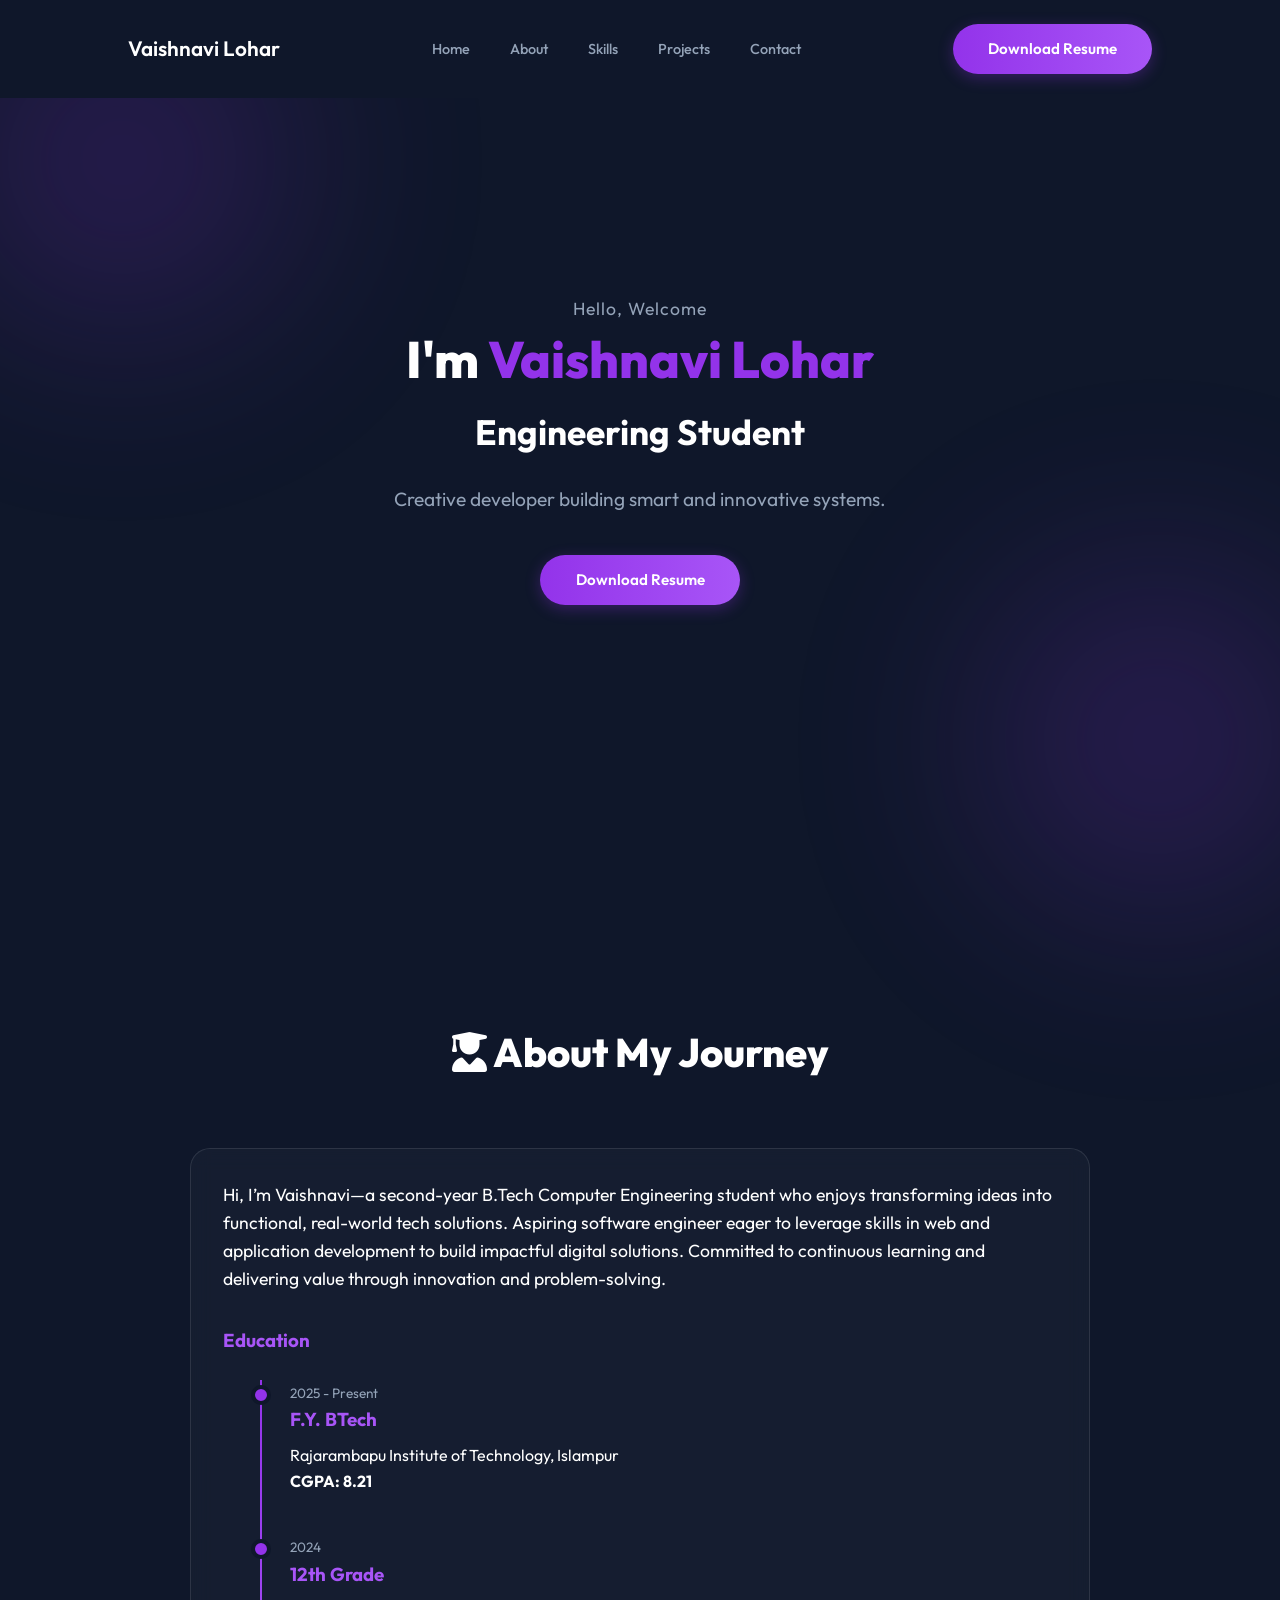
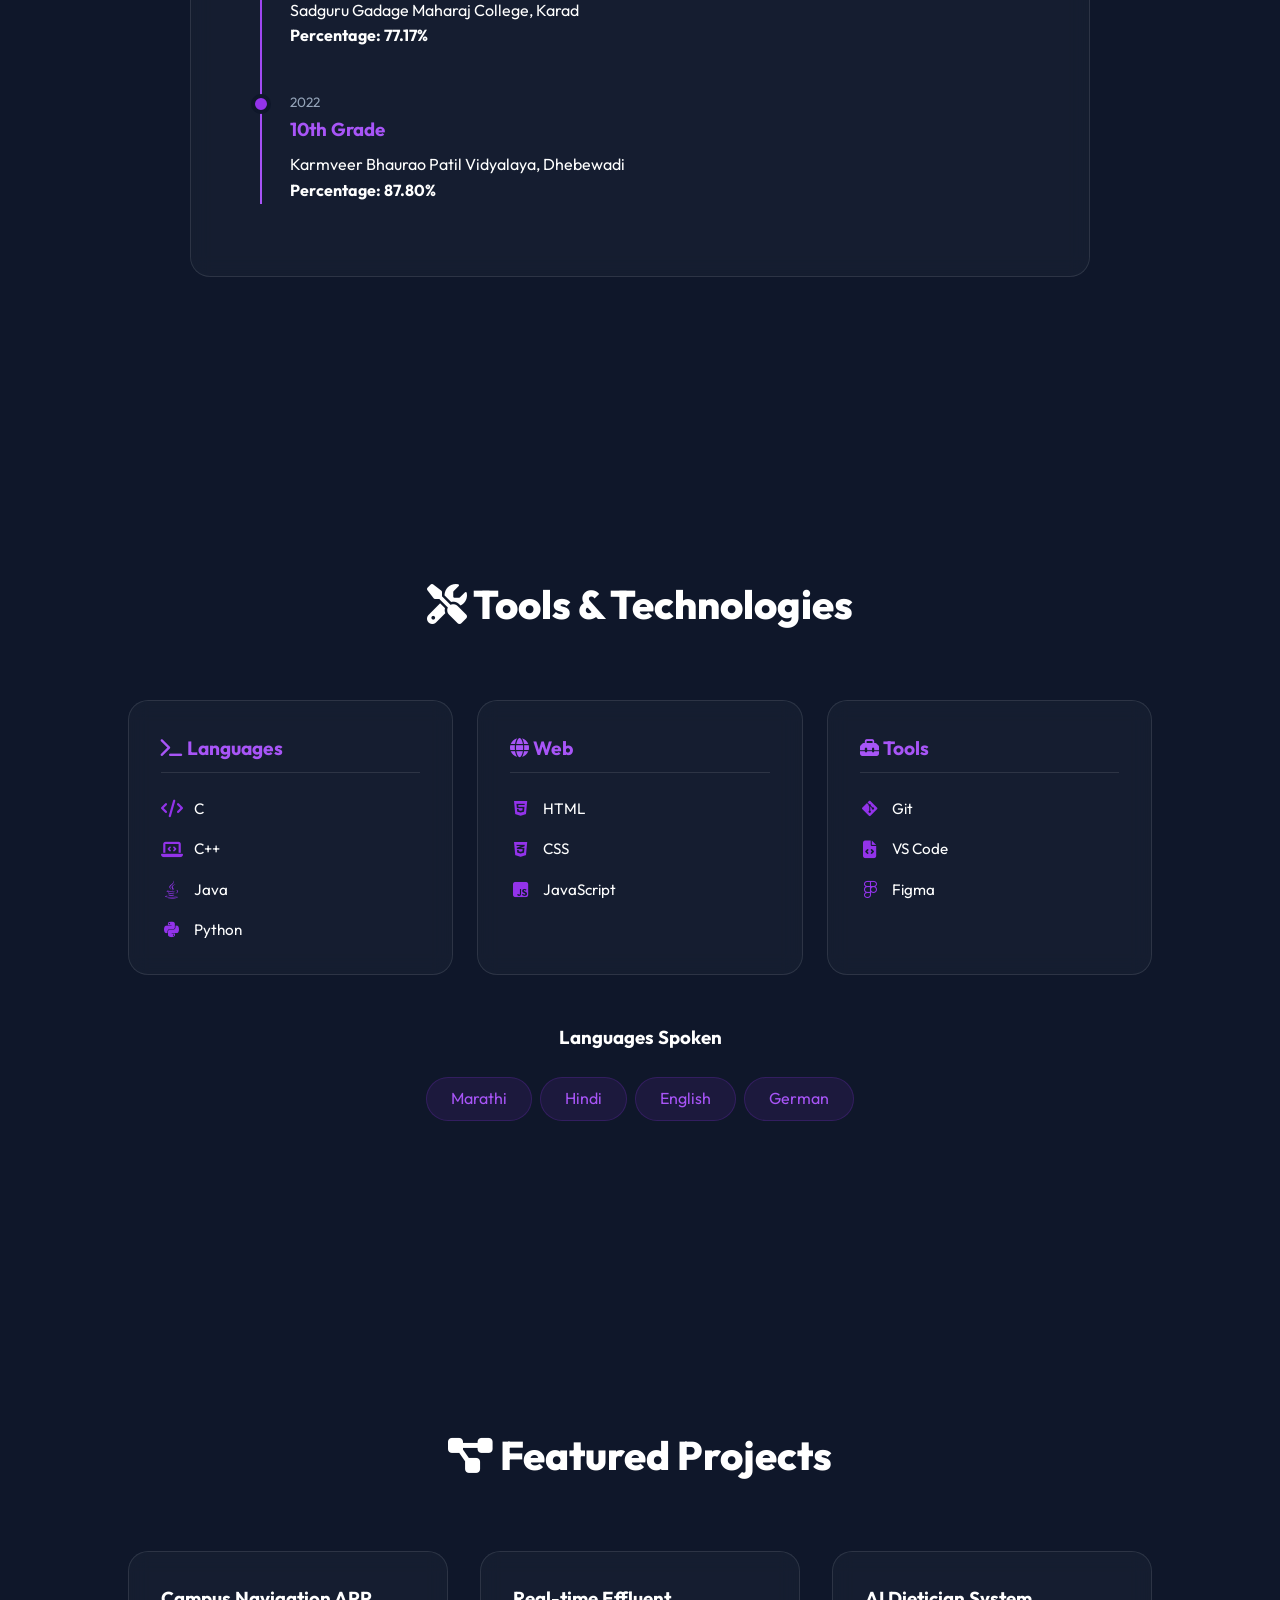
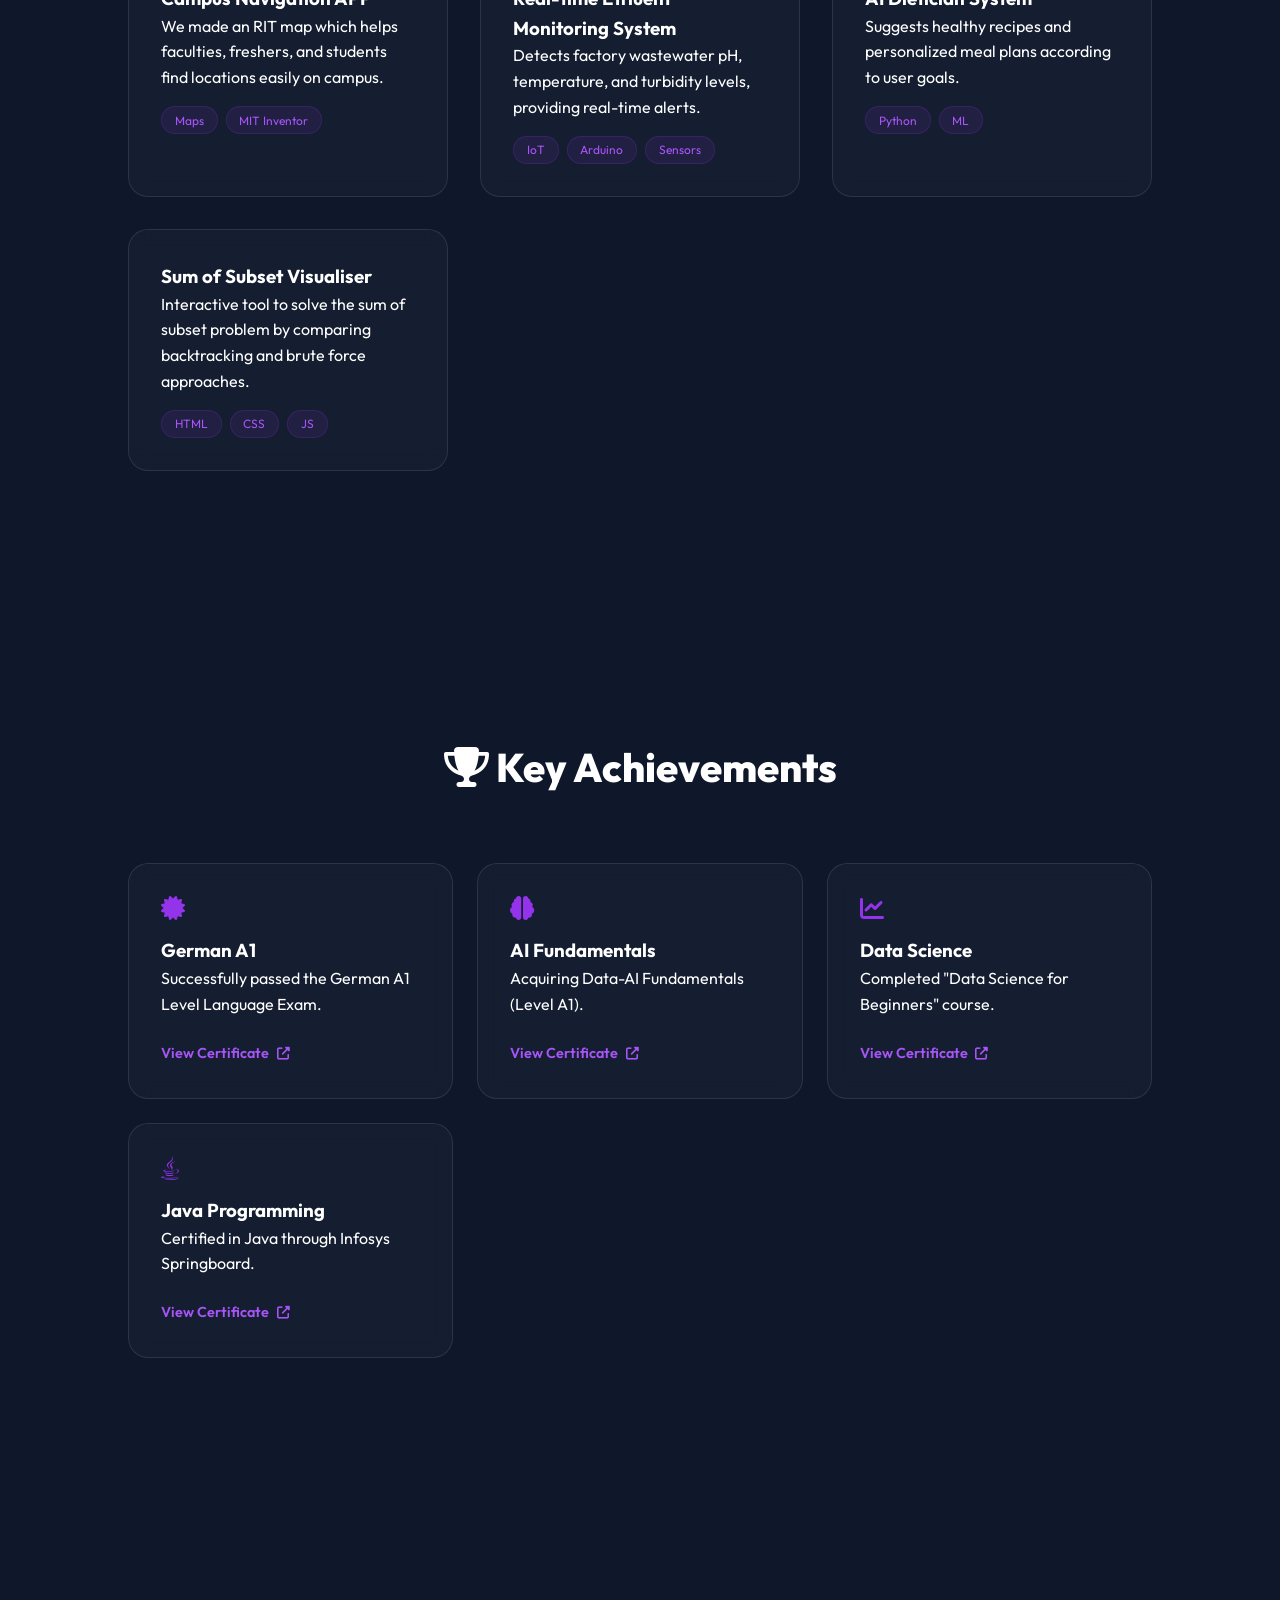
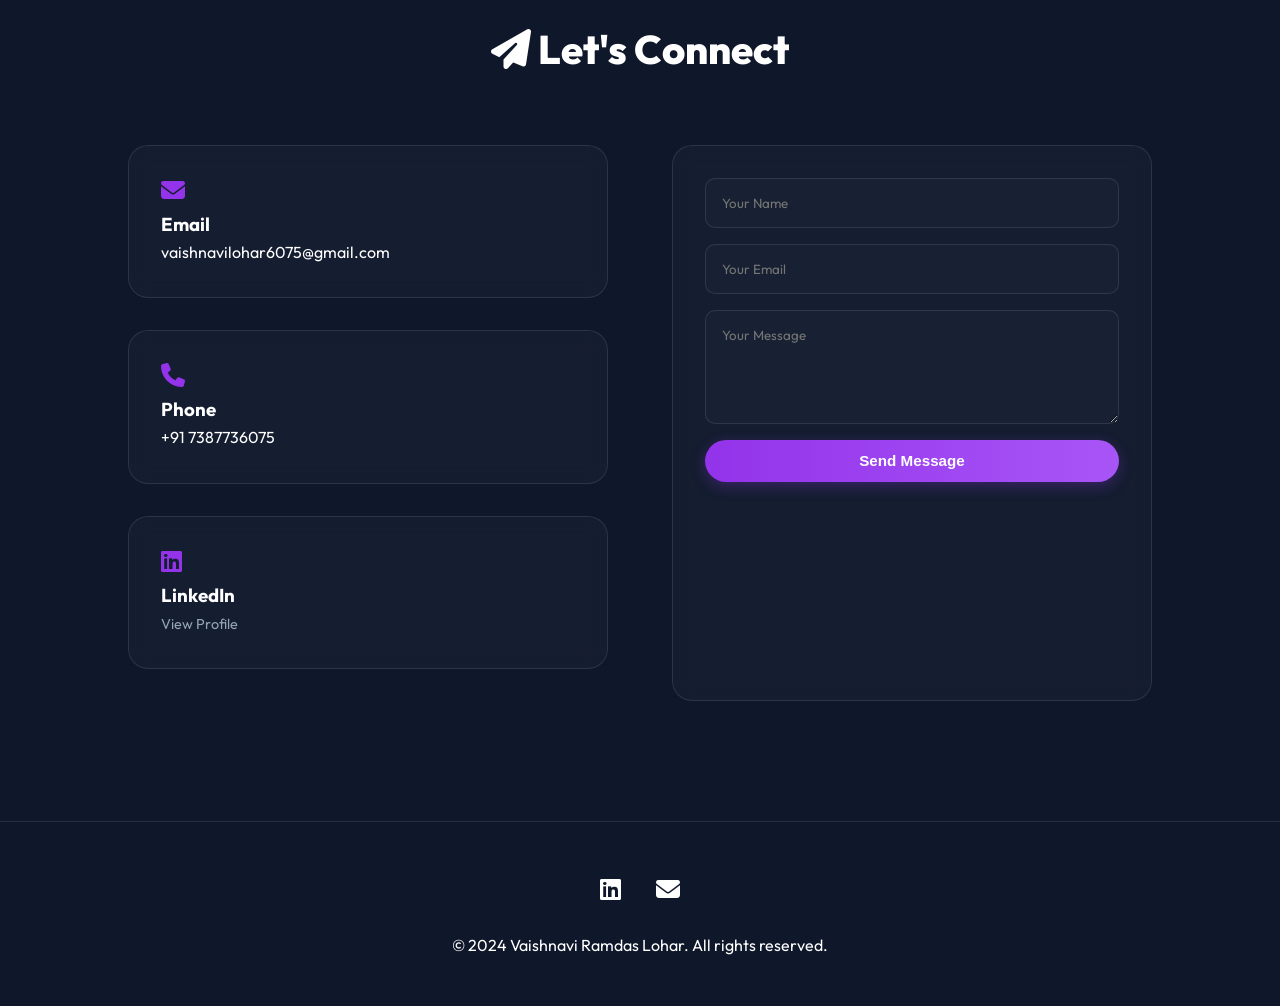
==== index.html @ f462e5bb "Add files via upload" ====
<!DOCTYPE html>
<html lang="en">

<head>
    <meta charset="UTF-8">
    <meta name="viewport" content="width=device-width, initial-scale=1.0">
    <title>Vaishnavi Ramdas Lohar | Portfolio</title>
    <meta name="description"
        content="Portfolio of Vaishnavi Ramdas Lohar, a passionate Computer Science Engineering student.">
    <link rel="stylesheet" href="style.css">
    <!-- Font Awesome for Icons -->
    <link rel="stylesheet" href="https://cdnjs.cloudflare.com/ajax/libs/font-awesome/6.4.0/css/all.min.css">
</head>

<body>
    <div class="bg-blobs">
        <div class="blob blob-1"></div>
        <div class="blob blob-2"></div>
    </div>

    <nav>
        <div class="logo">Vaishnavi Lohar</div>
        <ul class="nav-links">
            <li><a href="#home">Home</a></li>
            <li><a href="#about">About</a></li>
            <li><a href="#skills">Skills</a></li>
            <li><a href="#projects">Projects</a></li>
            <li><a href="#contact">Contact</a></li>
        </ul>
        <div class="nav-btns">
            <a href="Vaishnavi_Resume.pdf" class="btn-resume desktop-only" target="_blank">Download Resume</a>
            <div class="hamburger">
                <span></span>
                <span></span>
                <span></span>
            </div>
        </div>
    </nav>

    <section id="home" class="hero">
        <div class="hero-content">
            <p style="color: var(--text-muted); font-size: 1.1rem; margin-bottom: 0.5rem; letter-spacing: 1px;">Hello,
                Welcome</p>
            <h1>I'm <span class="highlight">Vaishnavi Lohar</span></h1>
            <span class="sub-title">Engineering Student</span>
            <p>Creative developer building smart and innovative systems.</p>
            <div style="display: flex; gap: 1.5rem; justify-content: center; align-items: center;">
                <a href="Vaishnavi_Resume.pdf" class="btn-resume">Download Resume</a>
            </div>
        </div>
    </section>

    <section id="about">
        <h2 class="section-title"><i class="fas fa-user-graduate"></i> About My Journey</h2>
        <div class="glass-card" style="max-width: 900px; margin: 0 auto;">
            <p style="font-size: 1.1rem; margin-bottom: 2rem;">
                Hi, I’m Vaishnavi—a second-year B.Tech Computer Engineering student who enjoys transforming ideas into
                functional, real-world tech solutions.
                Aspiring software engineer eager to leverage skills in web and application development to build
                impactful digital solutions. Committed to continuous learning and delivering value through innovation
                and problem-solving.
            </p>

            <h3 style="color: var(--secondary); margin-bottom: 1.5rem;">Education</h3>
            <div class="timeline">
                <div class="timeline-item">
                    <div class="timeline-dot"></div>
                    <div class="timeline-content">
                        <span>2025 - Present</span>
                        <h3>F.Y. BTech</h3>
                        <p>Rajarambapu Institute of Technology, Islampur</p>
                        <p><strong>CGPA: 8.21</strong></p>
                    </div>
                </div>
                <div class="timeline-item">
                    <div class="timeline-dot"></div>
                    <div class="timeline-content">
                        <span>2024</span>
                        <h3>12th Grade</h3>
                        <p>Sadguru Gadage Maharaj College, Karad</p>
                        <p><strong>Percentage: 77.17%</strong></p>
                    </div>
                </div>
                <div class="timeline-item">
                    <div class="timeline-dot"></div>
                    <div class="timeline-content">
                        <span>2022</span>
                        <h3>10th Grade</h3>
                        <p>Karmveer Bhaurao Patil Vidyalaya, Dhebewadi</p>
                        <p><strong>Percentage: 87.80%</strong></p>
                    </div>
                </div>
            </div>
        </div>
    </section>

    <section id="skills">
        <h2 class="section-title"><i class="fas fa-tools"></i> Tools & Technologies</h2>
        <div class="skills-grid">
            <div class="glass-card tech-category">
                <h3><i class="fas fa-terminal"></i> Languages</h3>
                <div class="tech-list">
                    <div class="tech-item"><i class="fas fa-code"></i> C</div>
                    <div class="tech-item"><i class="fas fa-laptop-code"></i> C++</div>
                    <div class="tech-item"><i class="fab fa-java"></i> Java</div>
                    <div class="tech-item"><i class="fab fa-python"></i> Python</div>
                </div>
            </div>
            <div class="glass-card tech-category">
                <h3><i class="fas fa-globe"></i> Web</h3>
                <div class="tech-list">
                    <div class="tech-item"><i class="fab fa-html5"></i> HTML</div>
                    <div class="tech-item"><i class="fab fa-css3-alt"></i> CSS</div>
                    <div class="tech-item"><i class="fab fa-js-square"></i> JavaScript</div>
                </div>
            </div>
            <div class="glass-card tech-category">
                <h3><i class="fas fa-toolbox"></i> Tools</h3>
                <div class="tech-list">
                    <div class="tech-item"><i class="fab fa-git-alt"></i> Git</div>
                    <div class="tech-item"><i class="fas fa-file-code"></i> VS Code</div>
                    <div class="tech-item"><i class="fab fa-figma"></i> Figma</div>
                </div>
            </div>
        </div>

        <div style="margin-top: 3rem; text-align: center;">
            <h3 style="margin-bottom: 1.5rem;">Languages Spoken</h3>
            <div class="project-tags" style="justify-content: center;">
                <span class="tag" style="font-size: 1rem; padding: 0.5rem 1.5rem;">Marathi</span>
                <span class="tag" style="font-size: 1rem; padding: 0.5rem 1.5rem;">Hindi</span>
                <span class="tag" style="font-size: 1rem; padding: 0.5rem 1.5rem;">English</span>
                <span class="tag" style="font-size: 1rem; padding: 0.5rem 1.5rem;">German</span>
            </div>
        </div>
    </section>

    <section id="projects">
        <h2 class="section-title"><i class="fas fa-project-diagram"></i> Featured Projects</h2>
        <div class="projects-grid">
            <div class="glass-card project-card">
                <h3>Campus Navigation APP</h3>
                <p>We made an RIT map which helps faculties, freshers, and students find locations easily on campus.</p>
                <div class="project-tags">
                    <span class="tag">Maps</span>
                    <span class="tag">MIT Inventor</span>
                </div>
            </div>
            <div class="glass-card project-card">
                <h3>Real-time Effluent Monitoring System</h3>
                <p>Detects factory wastewater pH, temperature, and turbidity levels, providing real-time alerts.</p>
                <div class="project-tags">
                    <span class="tag">IoT</span>
                    <span class="tag">Arduino</span>
                    <span class="tag">Sensors</span>
                </div>
            </div>
            <div class="glass-card project-card">
                <h3>AI Dietician System</h3>
                <p>Suggests healthy recipes and personalized meal plans according to user goals.</p>
                <div class="project-tags">
                    <span class="tag">Python</span>
                    <span class="tag">ML</span>
                </div>
            </div>
            <div class="glass-card project-card">
                <h3>Sum of Subset Visualiser</h3>
                <p>Interactive tool to solve the sum of subset problem by comparing backtracking and brute force
                    approaches.</p>
                <div class="project-tags">
                    <span class="tag">HTML</span>
                    <span class="tag">CSS</span>
                    <span class="tag">JS</span>
                </div>
            </div>
        </div>
    </section>

    <section id="achievements">
        <h2 class="section-title"><i class="fas fa-trophy"></i> Key Achievements</h2>
        <div class="skills-grid">
            <div class="glass-card achievement-card">
                <i class="fas fa-certificate"
                    style="color: var(--primary); font-size: 1.5rem; margin-bottom: 1rem;"></i>
                <h3>German A1</h3>
                <p>Successfully passed the German A1 Level Language Exam.</p>
                <a href="german_certificate.pdf" class="view-cert" target="_blank">View Certificate <i
                        class="fas fa-external-link-alt"></i></a>
            </div>
            <div class="glass-card achievement-card">
                <i class="fas fa-brain" style="color: var(--primary); font-size: 1.5rem; margin-bottom: 1rem;"></i>
                <h3>AI Fundamentals</h3>
                <p>Acquiring Data-AI Fundamentals (Level A1).</p>
                <a href="acquiringdata_certificate.pdf" class="view-cert" target="_blank">View Certificate <i
                        class="fas fa-external-link-alt"></i></a>
            </div>
            <div class="glass-card achievement-card">
                <i class="fas fa-chart-line" style="color: var(--primary); font-size: 1.5rem; margin-bottom: 1rem;"></i>
                <h3>Data Science</h3>
                <p>Completed "Data Science for Beginners" course.</p>
                <a href="datascience_certificate.pdf" class="view-cert" target="_blank">View Certificate <i
                        class="fas fa-external-link-alt"></i></a>
            </div>
            <div class="glass-card achievement-card">
                <i class="fab fa-java" style="color: var(--primary); font-size: 1.5rem; margin-bottom: 1rem;"></i>
                <h3>Java Programming</h3>
                <p>Certified in Java through Infosys Springboard.</p>
                <a href="java_certificate.pdf" class="view-cert" target="_blank">View Certificate <i
                        class="fas fa-external-link-alt"></i></a>
            </div>
        </div>
    </section>

    <section id="contact">
        <h2 class="section-title"><i class="fas fa-paper-plane"></i> Let's Connect</h2>
        <div class="contact-container">
            <div class="contact-info">
                <div class="glass-card">
                    <i class="fas fa-envelope"></i>
                    <h3>Email</h3>
                    <p>vaishnavilohar6075@gmail.com</p>
                </div>
                <div class="glass-card" style="margin-top: 1rem;">
                    <i class="fas fa-phone"></i>
                    <h3>Phone</h3>
                    <p>+91 7387736075</p>
                </div>
                <div class="glass-card" style="margin-top: 1rem;">
                    <i class="fab fa-linkedin"></i>
                    <h3>LinkedIn</h3>
                    <a href="https://www.linkedin.com/in/vaishnavi-lohar-320958326" target="_blank" style="color: var(--text-muted); text-decoration: none; word-break: break-all; font-size: 0.9rem;">View Profile</a>
                </div>
            </div>
            <form class="glass-card">
                <input type="text" placeholder="Your Name" required>
                <input type="email" placeholder="Your Email" required>
                <textarea rows="5" placeholder="Your Message" required></textarea>
                <button type="submit" class="btn-resume">Send Message</button>
            </form>
        </div>
    </section>

    <footer style="padding: 3rem 2rem; text-align: center; border-top: 1px solid var(--glass-border);">
        <div style="margin-bottom: 1.5rem;">
            <a href="https://www.linkedin.com/in/vaishnavi-lohar-320958326" target="_blank" style="color: var(--text-main); font-size: 1.5rem; margin: 0 1rem; transition: var(--transition);"><i class="fab fa-linkedin"></i></a>
            <a href="mailto:vaishnavilohar6075@gmail.com" style="color: var(--text-main); font-size: 1.5rem; margin: 0 1rem; transition: var(--transition);"><i class="fas fa-envelope"></i></a>
        </div>
        <p>&copy; 2024 Vaishnavi Ramdas Lohar. All rights reserved.</p>
    </footer>

    <script src="script.js"></script>
</body>

</html>
---- style.css ----
/* Google Fonts */
@import url('https://fonts.googleapis.com/css2?family=Outfit:wght@300;400;600;800&family=Space+Grotesk:wght@300;500;700&display=swap');

:root {
    --primary: #9333ea;
    /* Purple */
    --secondary: #a855f7;
    /* Lighter Purple */
    --accent: #ffffff;
    /* White */
    --bg-dark: #0f172a;
    /* Deep Navy/Black */
    --bg-card: rgba(30, 41, 59, 0.4);
    --text-main: #ffffff;
    --text-muted: #94a3b8;
    --glass-border: rgba(255, 255, 255, 0.1);
    --transition: all 0.4s cubic-bezier(0.4, 0, 0.2, 1);
}

* {
    margin: 0;
    padding: 0;
    box-sizing: border-box;
    scroll-behavior: smooth;
}

body {
    font-family: 'Outfit', sans-serif;
    background-color: var(--bg-dark);
    color: var(--text-main);
    line-height: 1.6;
    overflow-x: hidden;
}

/* Background Gradients - Subtle as per SS */
.bg-blobs {
    position: fixed;
    top: 0;
    left: 0;
    width: 100%;
    height: 100%;
    z-index: -1;
    opacity: 0.3;
}

.blob {
    position: absolute;
    width: 500px;
    height: 500px;
    background: radial-gradient(circle, var(--primary) 0%, transparent 70%);
    filter: blur(100px);
}

.blob-1 {
    top: -10%;
    left: -10%;
}

.blob-2 {
    bottom: -10%;
    right: -10%;
}

/* Navbar - Simple and Dark */
nav {
    position: fixed;
    top: 0;
    width: 100%;
    padding: 1.5rem 10%;
    display: flex;
    justify-content: space-between;
    align-items: center;
    background: var(--bg-dark);
    z-index: 1000;
}

.logo {
    font-size: 1.3rem;
    font-weight: 600;
    color: var(--text-main);
}

.nav-links {
    display: flex;
    gap: 2.5rem;
    list-style: none;
}

.nav-links a {
    text-decoration: none;
    color: var(--text-muted);
    font-weight: 500;
    transition: var(--transition);
    font-size: 0.9rem;
}

.nav-links a:hover {
    color: var(--text-main);
}

.btn-resume {
    padding: 0.8rem 2.2rem;
    background: linear-gradient(to right, var(--primary), var(--secondary));
    border: none;
    border-radius: 50px;
    color: white;
    font-weight: 600;
    cursor: pointer;
    transition: var(--transition);
    text-decoration: none;
    font-size: 0.95rem;
    box-shadow: 0 4px 15px rgba(147, 51, 234, 0.3);
}

.btn-resume:hover {
    transform: translateY(-2px);
    box-shadow: 0 8px 25px rgba(147, 51, 234, 0.5);
}

/* Sections */
section {
    padding: 120px 10%;
    min-height: 100vh;
    display: flex;
    flex-direction: column;
    justify-content: center;
}

.section-title {
    font-size: 2.5rem;
    margin-bottom: 4rem;
    text-align: center;
    font-weight: 800;
}

/* Hero - Centered as per SS */
.hero {
    text-align: center;
    align-items: center;
}

.hero-content h1 {
    font-size: 3.2rem;
    line-height: 1.1;
    margin-bottom: 1rem;
    font-weight: 800;
}

.hero-content .highlight {
    color: var(--primary);
}

.hero-content .sub-title {
    font-size: 2.2rem;
    display: block;
    margin-bottom: 1.5rem;
    font-weight: 700;
}

.hero-content p {
    font-size: 1.2rem;
    color: var(--text-muted);
    margin: 0 auto 2.5rem;
    max-width: 600px;
}

/* Cards & Glassmorphism */
.glass-card {
    background: var(--bg-card);
    backdrop-filter: blur(10px);
    border: 1px solid var(--glass-border);
    border-radius: 20px;
    padding: 2rem;
    transition: var(--transition);
}

.glass-card:hover {
    border-color: var(--primary);
    transform: translateY(-10px);
    box-shadow: 0 10px 30px rgba(147, 51, 234, 0.1);
}

/* Education Timeline */
.timeline {
    max-width: 800px;
    margin: 0 auto;
    position: relative;
    text-align: left;
}

.timeline::before {
    content: '';
    position: absolute;
    left: 20px;
    top: 0;
    width: 2px;
    height: 100%;
    background: linear-gradient(to bottom, var(--primary), var(--secondary));
}

.timeline-item {
    margin-bottom: 2.5rem;
    padding-left: 50px;
    position: relative;
}

.timeline-dot {
    position: absolute;
    left: 11px;
    top: 5px;
    width: 20px;
    height: 20px;
    background: var(--primary);
    border-radius: 50%;
    border: 4px solid var(--bg-dark);
}

.timeline-content h3 {
    color: var(--secondary);
    margin-bottom: 0.5rem;
}

.timeline-content span {
    font-size: 0.85rem;
    color: var(--text-muted);
}

/* Skills Grid */
.skills-grid {
    display: grid;
    grid-template-columns: repeat(auto-fit, minmax(250px, 1fr));
    gap: 1.5rem;
}

.tech-category h3 {
    color: var(--secondary);
    margin-bottom: 1.5rem;
    font-size: 1.2rem;
    border-bottom: 1px solid var(--glass-border);
    padding-bottom: 0.5rem;
}

.tech-list {
    display: grid;
    grid-template-columns: 1fr;
    gap: 1rem;
}

.tech-item {
    display: flex;
    align-items: center;
    gap: 0.8rem;
    font-size: 0.95rem;
    color: var(--text-main);
    transition: var(--transition);
}

.tech-item i {
    color: var(--primary);
    font-size: 1.1rem;
    width: 20px;
    text-align: center;
}

.tech-item:hover {
    color: var(--primary);
    transform: translateX(5px);
}

/* Projects Grid */
.projects-grid {
    display: grid;
    grid-template-columns: repeat(auto-fit, minmax(300px, 1fr));
    gap: 2rem;
}

.project-card {
    position: relative;
    overflow: hidden;
    text-align: left;
}

.project-tags {
    display: flex;
    gap: 0.5rem;
    margin-top: 1rem;
}

.tag {
    padding: 0.2rem 0.8rem;
    background: rgba(147, 51, 234, 0.1);
    border-radius: 50px;
    font-size: 0.75rem;
    color: var(--secondary);
    border: 1px solid rgba(147, 51, 234, 0.2);
}

/* Contact */
.contact-container {
    display: grid;
    grid-template-columns: 1fr 1fr;
    gap: 4rem;
}

.contact-info div {
    margin-bottom: 2rem;
    text-align: left;
}

.contact-info i {
    color: var(--primary);
    font-size: 1.5rem;
    margin-bottom: 0.5rem;
}

form {
    display: flex;
    flex-direction: column;
    gap: 1rem;
}

input,
textarea {
    padding: 1rem;
    background: var(--bg-card);
    border: 1px solid var(--glass-border);
    border-radius: 10px;
    color: white;
    font-family: inherit;
}

input:focus,
textarea:focus {
    outline: none;
    border-color: var(--primary);
}

.achievement-card {
    display: flex;
    flex-direction: column;
    justify-content: space-between;
}

.view-cert {
    display: inline-block;
    margin-top: 1.5rem;
    color: var(--secondary);
    text-decoration: none;
    font-size: 0.9rem;
    font-weight: 600;
    transition: var(--transition);
    border-bottom: 1px solid transparent;
}

.view-cert:hover {
    color: var(--text-main);
    border-bottom-color: var(--primary);
}

.view-cert i {
    font-size: 0.8rem;
    margin-left: 0.3rem;
}

/* Hamburger Menu */
.nav-btns {
    display: flex;
    align-items: center;
    gap: 1.5rem;
}

.hamburger {
    display: none;
    cursor: pointer;
    z-index: 1001;
}

.hamburger span {
    display: block;
    width: 25px;
    height: 3px;
    background-color: var(--text-main);
    margin: 5px 0;
    transition: var(--transition);
}

/* Mobile Nav Active States */
.hamburger.active span:nth-child(1) {
    transform: rotate(45deg) translate(5px, 6px);
}

.hamburger.active span:nth-child(2) {
    opacity: 0;
}

.hamburger.active span:nth-child(3) {
    transform: rotate(-45deg) translate(5px, -6px);
}

/* Responsive */
@media (max-width: 1024px) {
    nav {
        padding: 1rem 5%;
    }

    section {
        padding: 80px 5%;
    }

    .hero-content h1 {
        font-size: 2.8rem;
    }

    .hero-content .sub-title {
        font-size: 2rem;
    }
}

@media (max-width: 768px) {
    .hamburger {
        display: block;
    }

    .desktop-only {
        display: none;
    }

    .nav-links {
        position: fixed;
        top: 0;
        right: -100%;
        width: 100%;
        height: 100vh;
        background: var(--bg-dark);
        flex-direction: column;
        justify-content: center;
        align-items: center;
        gap: 3rem;
        transition: 0.5s ease;
        z-index: 1000;
    }

    .nav-links.active {
        right: 0;
    }

    .nav-links a {
        font-size: 1.5rem;
    }

    .hero-content h1 {
        font-size: 2.4rem;
    }

    .hero-content .sub-title {
        font-size: 1.8rem;
    }

    .section-title {
        font-size: 2rem;
        margin-bottom: 2.5rem;
    }

    .contact-container {
        grid-template-columns: 1fr;
        gap: 2rem;
    }

    .timeline::before {
        left: 15px;
    }

    .timeline-item {
        padding-left: 35px;
    }

    .timeline-dot {
        left: 6px;
    }
}

@media (max-width: 480px) {
    .hero-content h1 {
        font-size: 2rem;
    }

    .hero-content .sub-title {
        font-size: 1.5rem;
    }

    .glass-card {
        padding: 1.5rem;
    }

    .skills-grid, .projects-grid {
        grid-template-columns: 1fr;
    }
}

footer a:hover {
    color: var(--primary) !important;
    transform: translateY(-3px);
    display: inline-block;
}
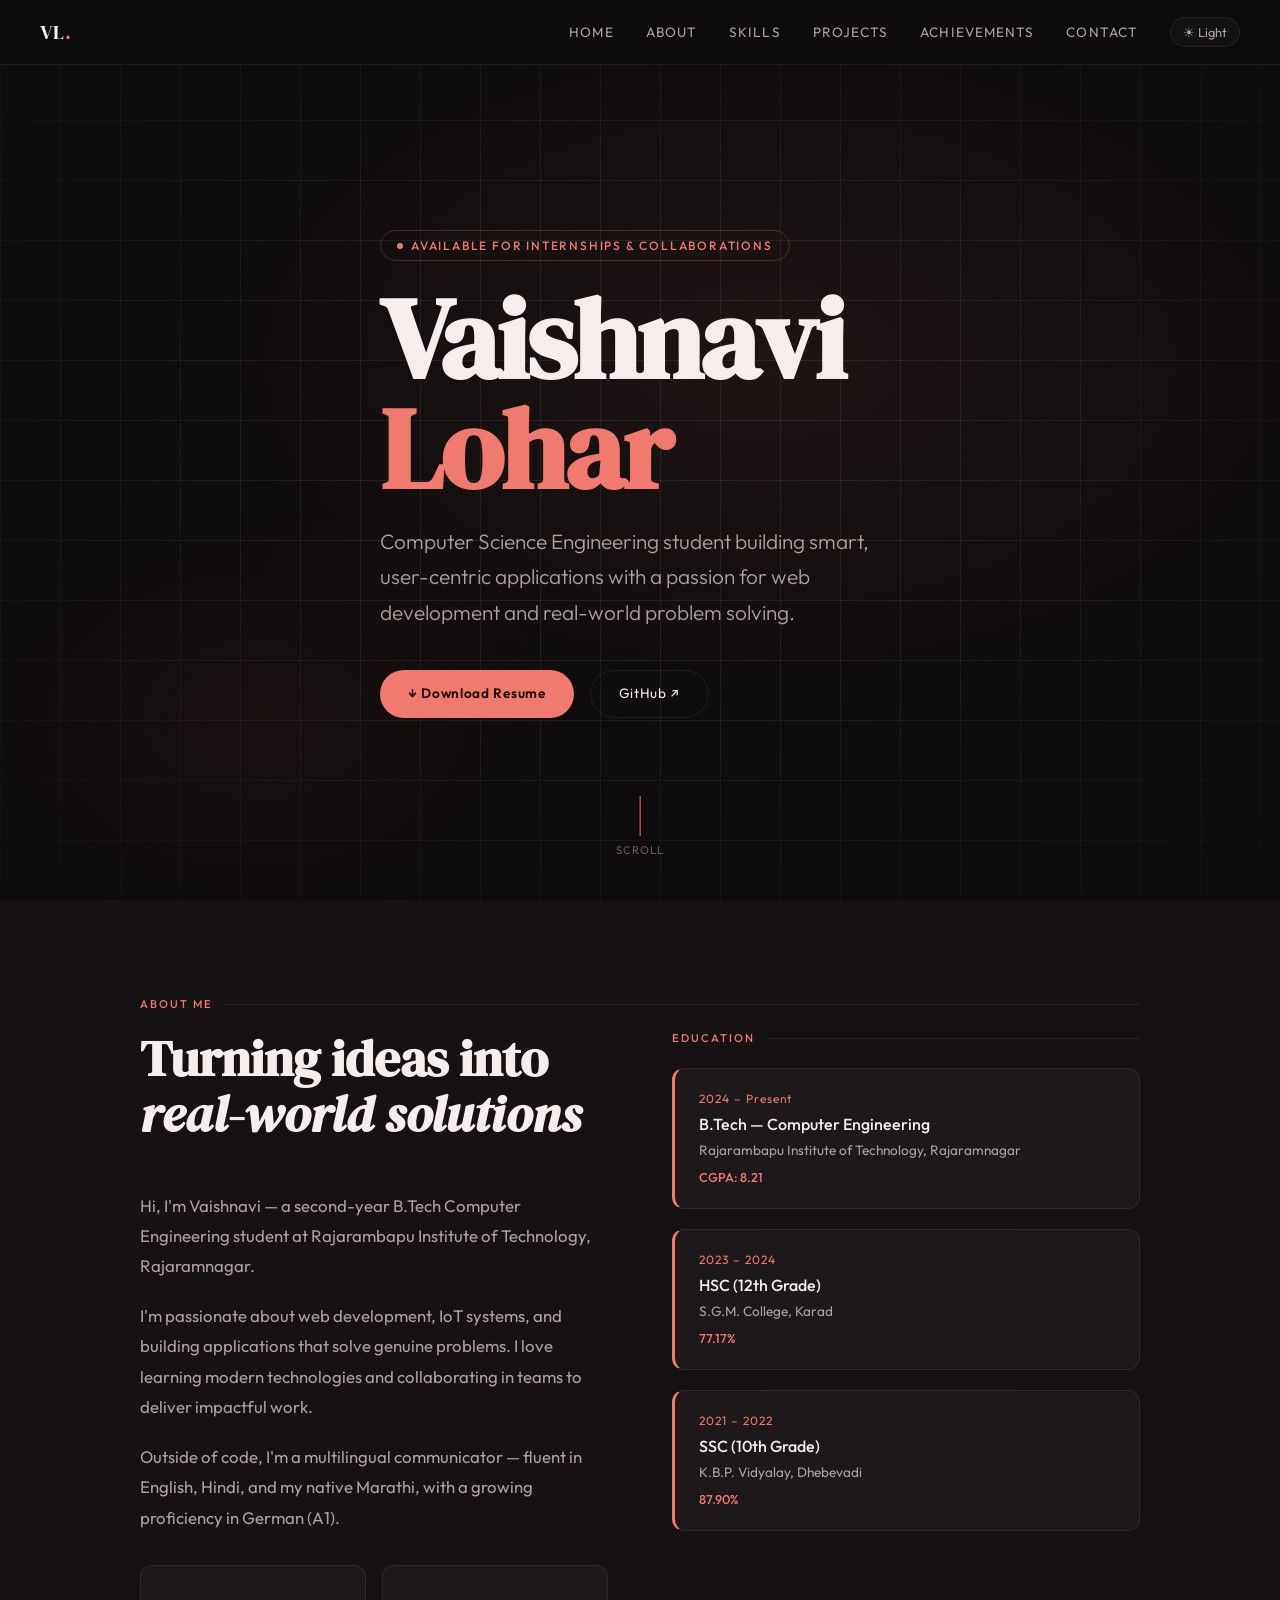
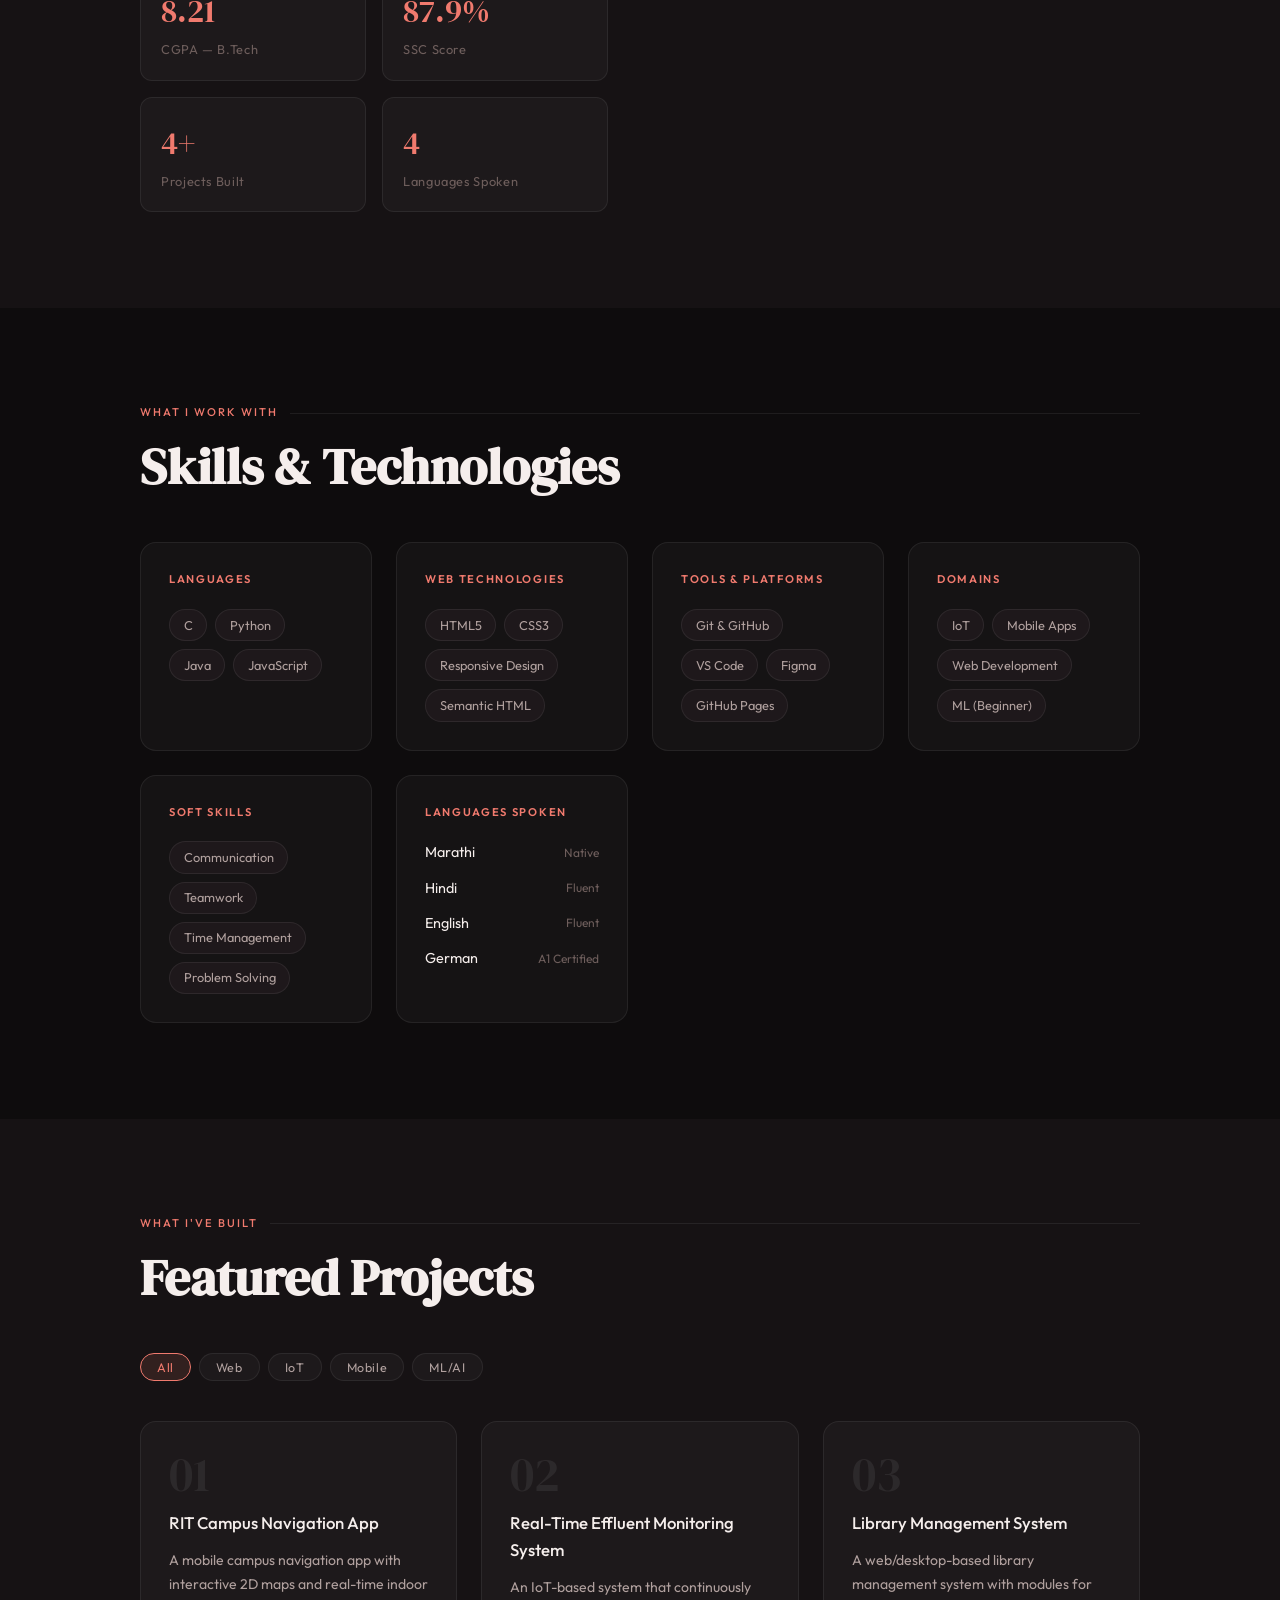
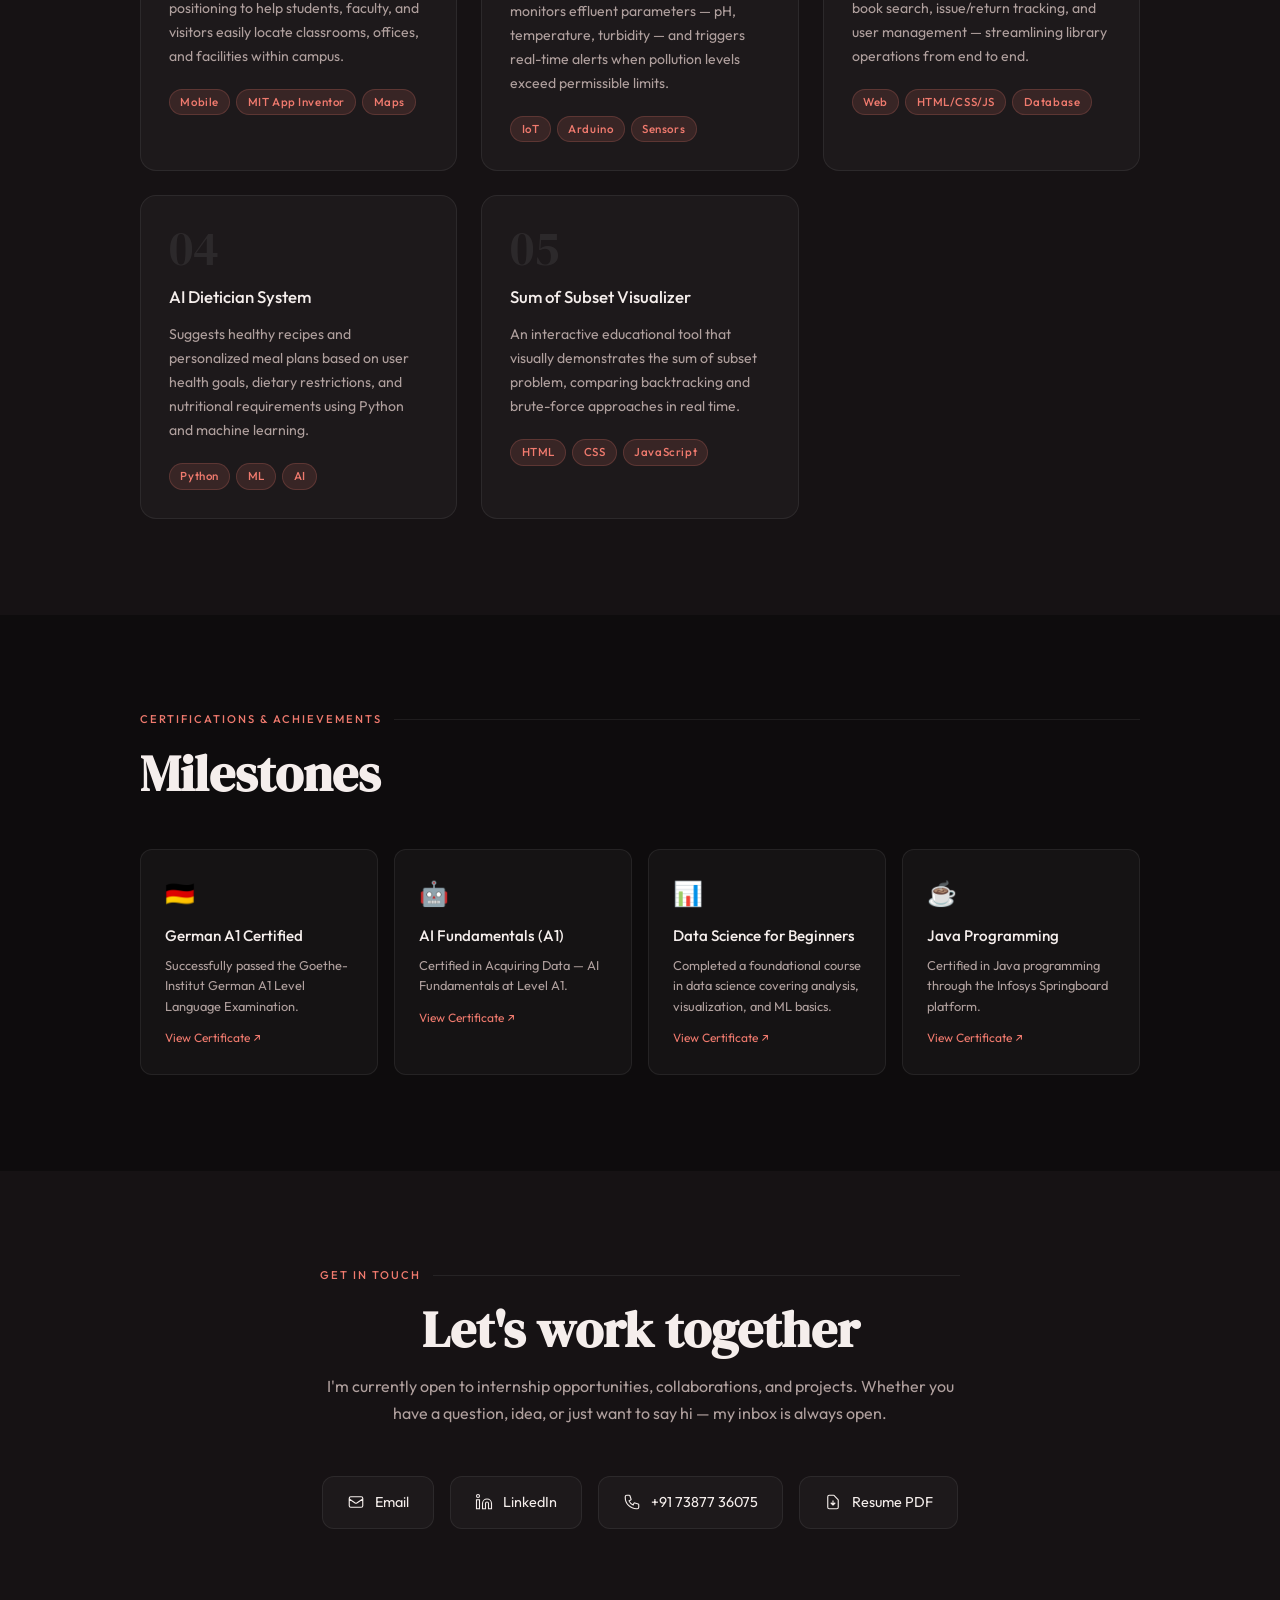
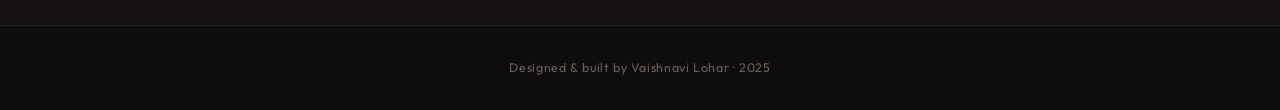
==== commit a3820c01: "Update index.html" ====
--- a/index.html
+++ b/index.html
@@ -1,254 +1,610 @@
 <!DOCTYPE html>
 <html lang="en">
-
 <head>
-    <meta charset="UTF-8">
-    <meta name="viewport" content="width=device-width, initial-scale=1.0">
-    <title>Vaishnavi Ramdas Lohar | Portfolio</title>
-    <meta name="description"
-        content="Portfolio of Vaishnavi Ramdas Lohar, a passionate Computer Science Engineering student.">
-    <link rel="stylesheet" href="style.css">
-    <!-- Font Awesome for Icons -->
-    <link rel="stylesheet" href="https://cdnjs.cloudflare.com/ajax/libs/font-awesome/6.4.0/css/all.min.css">
+<meta charset="UTF-8">
+<meta name="viewport" content="width=device-width, initial-scale=1.0">
+<meta name="description" content="Vaishnavi Lohar – Computer Science Engineering student passionate about web development, IoT, and building impactful digital solutions.">
+<title>Vaishnavi Lohar | Portfolio</title>
+<link rel="preconnect" href="https://fonts.googleapis.com">
+<link rel="preconnect" href="https://fonts.gstatic.com" crossorigin>
+<link href="https://fonts.googleapis.com/css2?family=DM+Serif+Display:ital@0;1&family=Outfit:wght@300;400;500;600&display=swap" rel="stylesheet">
+<style>
+  :root {
+    --bg: #0e0c0d;
+    --bg2: #161214;
+    --bg3: #1e181b;
+    --surface: #241e21;
+    --accent: #f07a6e;
+    --accent2: #e8574a;
+    --accent-glow: rgba(240,122,110,0.13);
+    --text: #f5eeec;
+    --text2: #b0a09e;
+    --text3: #6e5e5c;
+    --border: rgba(255,255,255,0.07);
+    --card-bg: rgba(255,255,255,0.03);
+  }
+  [data-theme="light"] {
+    --bg: #f8fafc;
+    --bg2: #f0f4f8;
+    --bg3: #e4ecf4;
+    --surface: #ffffff;
+    --accent: #d94f42;
+    --accent2: #b83a2e;
+    --accent-glow: rgba(217,79,66,0.08);
+    --text: #141820;
+    --text2: #4a5568;
+    --text3: #94a3b8;
+    --border: rgba(0,0,0,0.07);
+    --card-bg: rgba(0,0,0,0.02);
+  }
+  * { margin: 0; padding: 0; box-sizing: border-box; }
+  html { scroll-behavior: smooth; }
+  body {
+    font-family: 'Outfit', sans-serif;
+    background: var(--bg);
+    color: var(--text);
+    line-height: 1.6;
+    transition: background 0.3s, color 0.3s;
+  }
+  nav {
+    position: fixed; top: 0; left: 0; right: 0; z-index: 100;
+    display: flex; align-items: center; justify-content: space-between;
+    padding: 1rem 2.5rem;
+    background: rgba(14,12,13,0.85);
+    backdrop-filter: blur(16px);
+    border-bottom: 1px solid var(--border);
+    transition: background 0.3s;
+  }
+  [data-theme="light"] nav { background: rgba(248,250,252,0.9); }
+  .nav-logo {
+    font-family: 'DM Serif Display', serif;
+    font-size: 1.25rem;
+    color: var(--text);
+    letter-spacing: 0.02em;
+  }
+  .nav-logo span { color: var(--accent); }
+  .nav-links { display: flex; gap: 2rem; list-style: none; align-items: center; }
+  .nav-links a {
+    font-size: 0.85rem; font-weight: 400; letter-spacing: 0.08em;
+    text-transform: uppercase; color: var(--text2);
+    text-decoration: none; transition: color 0.2s;
+  }
+  .nav-links a:hover { color: var(--accent); }
+  .theme-btn {
+    background: var(--card-bg); border: 1px solid var(--border);
+    color: var(--text2); cursor: pointer; padding: 0.4rem 0.75rem;
+    border-radius: 20px; font-size: 0.8rem; font-family: 'Outfit', sans-serif;
+    transition: all 0.2s;
+  }
+  .theme-btn:hover { border-color: var(--accent); color: var(--accent); }
+  .hamburger { display: none; background: none; border: none; cursor: pointer; color: var(--text); font-size: 1.4rem; }
+  #home {
+    min-height: 100vh;
+    display: flex; align-items: center; justify-content: center;
+    padding: 7rem 2.5rem 4rem;
+    position: relative; overflow: hidden;
+  }
+  .hero-bg {
+    position: absolute; inset: 0; z-index: 0;
+    background: radial-gradient(ellipse 70% 60% at 60% 40%, rgba(240,122,110,0.07) 0%, transparent 70%),
+                radial-gradient(ellipse 40% 40% at 20% 80%, rgba(232,87,74,0.05) 0%, transparent 60%);
+  }
+  .hero-grid {
+    position: absolute; inset: 0; z-index: 0;
+    background-image: linear-gradient(var(--border) 1px, transparent 1px),
+                      linear-gradient(90deg, var(--border) 1px, transparent 1px);
+    background-size: 60px 60px;
+    mask-image: radial-gradient(ellipse 80% 80% at 50% 50%, black 30%, transparent 100%);
+  }
+  .hero-content { position: relative; z-index: 1; max-width: 900px; }
+  .hero-eyebrow {
+    display: inline-flex; align-items: center; gap: 8px;
+    font-size: 0.75rem; font-weight: 500; letter-spacing: 0.15em;
+    text-transform: uppercase; color: var(--accent);
+    border: 1px solid rgba(240,122,110,0.25); border-radius: 20px;
+    padding: 0.3rem 1rem; margin-bottom: 1.5rem;
+  }
+  .hero-eyebrow::before { content: ''; width: 6px; height: 6px; border-radius: 50%; background: var(--accent); animation: pulse 2s infinite; }
+  @keyframes pulse { 0%,100% { opacity:1; } 50% { opacity:0.3; } }
+  .hero-name {
+    font-family: 'DM Serif Display', serif;
+    font-size: clamp(3.5rem, 9vw, 7.5rem);
+    line-height: 0.95;
+    letter-spacing: -0.02em;
+    margin-bottom: 0.5rem;
+  }
+  .hero-name .first { color: var(--text); display: block; }
+  .hero-name .last { color: var(--accent); display: block; }
+  .hero-tagline {
+    font-size: clamp(1rem, 2.5vw, 1.3rem); font-weight: 300;
+    color: var(--text2); max-width: 520px; margin: 1.25rem 0 2.5rem;
+    line-height: 1.7;
+  }
+  .hero-ctas { display: flex; gap: 1rem; flex-wrap: wrap; }
+  .btn-primary {
+    display: inline-flex; align-items: center; gap: 8px;
+    background: var(--accent); color: #1a0a09; font-family: 'Outfit', sans-serif;
+    font-weight: 600; font-size: 0.85rem; letter-spacing: 0.05em;
+    padding: 0.75rem 1.75rem; border-radius: 40px; text-decoration: none;
+    border: none; cursor: pointer; transition: transform 0.2s, box-shadow 0.2s;
+  }
+  .btn-primary:hover { transform: translateY(-2px); box-shadow: 0 8px 24px rgba(240,122,110,0.28); }
+  .btn-outline {
+    display: inline-flex; align-items: center; gap: 8px;
+    background: transparent; color: var(--text);
+    font-family: 'Outfit', sans-serif; font-weight: 400; font-size: 0.85rem;
+    letter-spacing: 0.05em; padding: 0.75rem 1.75rem;
+    border-radius: 40px; text-decoration: none;
+    border: 1px solid var(--border); transition: all 0.2s;
+  }
+  .btn-outline:hover { border-color: var(--accent); color: var(--accent); }
+  .hero-scroll {
+    position: absolute; bottom: 2.5rem; left: 50%; transform: translateX(-50%);
+    display: flex; flex-direction: column; align-items: center; gap: 6px;
+    color: var(--text3); font-size: 0.7rem; letter-spacing: 0.1em; text-transform: uppercase;
+  }
+  .scroll-line { width: 1px; height: 40px; background: var(--accent); animation: scrollDown 1.8s ease-in-out infinite; }
+  @keyframes scrollDown { 0%,100% { transform: scaleY(0); transform-origin: top; } 50% { transform: scaleY(1); transform-origin: top; } }
+  section { padding: 6rem 2.5rem; }
+  .container { max-width: 1000px; margin: 0 auto; }
+  .section-label {
+    display: flex; align-items: center; gap: 12px;
+    font-size: 0.7rem; font-weight: 500; letter-spacing: 0.18em;
+    text-transform: uppercase; color: var(--accent); margin-bottom: 1rem;
+  }
+  .section-label::after { content: ''; flex: 1; height: 1px; background: var(--border); }
+  .section-title {
+    font-family: 'DM Serif Display', serif;
+    font-size: clamp(2rem, 5vw, 3.2rem);
+    line-height: 1.1; margin-bottom: 3rem; color: var(--text);
+  }
+  #about { background: var(--bg2); }
+  .about-grid { display: grid; grid-template-columns: 1fr 1fr; gap: 4rem; align-items: start; }
+  .about-text p { color: var(--text2); font-size: 1.05rem; line-height: 1.8; margin-bottom: 1.25rem; }
+  .about-stats { display: grid; grid-template-columns: 1fr 1fr; gap: 1rem; margin-top: 2rem; }
+  .stat-card {
+    background: var(--card-bg); border: 1px solid var(--border);
+    border-radius: 12px; padding: 1.25rem;
+  }
+  .stat-num { font-family: 'DM Serif Display', serif; font-size: 2rem; color: var(--accent); }
+  .stat-label { font-size: 0.8rem; color: var(--text3); letter-spacing: 0.05em; margin-top: 2px; }
+  .edu-timeline { display: flex; flex-direction: column; gap: 1.25rem; }
+  .edu-item {
+    background: var(--card-bg); border: 1px solid var(--border);
+    border-radius: 12px; padding: 1.25rem 1.5rem;
+    border-left: 3px solid var(--accent); position: relative;
+  }
+  .edu-year { font-size: 0.75rem; color: var(--accent); letter-spacing: 0.08em; margin-bottom: 0.25rem; }
+  .edu-degree { font-size: 1rem; font-weight: 500; color: var(--text); }
+  .edu-school { font-size: 0.85rem; color: var(--text2); margin-top: 2px; }
+  .edu-grade { font-size: 0.8rem; color: var(--accent); margin-top: 6px; font-weight: 500; }
+  #skills { background: var(--bg); }
+  .skills-grid { display: grid; grid-template-columns: repeat(auto-fit, minmax(220px, 1fr)); gap: 1.5rem; }
+  .skill-group {
+    background: var(--card-bg); border: 1px solid var(--border);
+    border-radius: 16px; padding: 1.75rem;
+  }
+  .skill-group-title {
+    font-size: 0.7rem; font-weight: 600; letter-spacing: 0.15em;
+    text-transform: uppercase; color: var(--accent); margin-bottom: 1.25rem;
+  }
+  .skill-tags { display: flex; flex-wrap: wrap; gap: 8px; }
+  .skill-tag {
+    background: var(--bg3); border: 1px solid var(--border);
+    color: var(--text2); font-size: 0.8rem; font-weight: 400;
+    padding: 0.3rem 0.85rem; border-radius: 20px; transition: all 0.2s;
+  }
+  .skill-tag:hover { border-color: var(--accent); color: var(--accent); background: var(--accent-glow); }
+  .lang-item { display: flex; align-items: center; justify-content: space-between; margin-bottom: 0.75rem; }
+  .lang-name { font-size: 0.9rem; color: var(--text); }
+  .lang-level { font-size: 0.75rem; color: var(--text3); }
+  #projects { background: var(--bg2); }
+  .filter-bar { display: flex; gap: 8px; flex-wrap: wrap; margin-bottom: 2.5rem; }
+  .filter-btn {
+    background: var(--card-bg); border: 1px solid var(--border);
+    color: var(--text2); font-family: 'Outfit', sans-serif;
+    font-size: 0.78rem; letter-spacing: 0.05em; padding: 0.35rem 1rem;
+    border-radius: 20px; cursor: pointer; transition: all 0.2s;
+  }
+  .filter-btn.active, .filter-btn:hover { border-color: var(--accent); color: var(--accent); background: var(--accent-glow); }
+  .projects-grid { display: grid; grid-template-columns: repeat(auto-fit, minmax(280px, 1fr)); gap: 1.5rem; }
+  .project-card {
+    background: var(--card-bg); border: 1px solid var(--border);
+    border-radius: 16px; padding: 1.75rem; transition: all 0.3s;
+    position: relative; overflow: hidden; cursor: default;
+  }
+  .project-card::before {
+    content: ''; position: absolute; top: 0; left: 0; right: 0; height: 3px;
+    background: var(--accent); transform: scaleX(0); transform-origin: left;
+    transition: transform 0.3s;
+  }
+  .project-card:hover { border-color: rgba(240,122,110,0.2); transform: translateY(-3px); }
+  .project-card:hover::before { transform: scaleX(1); }
+  .project-num { font-family: 'DM Serif Display', serif; font-size: 3rem; color: var(--border); line-height: 1; margin-bottom: 0.75rem; }
+  .project-title { font-size: 1.05rem; font-weight: 500; color: var(--text); margin-bottom: 0.75rem; }
+  .project-desc { font-size: 0.88rem; color: var(--text2); line-height: 1.7; margin-bottom: 1.25rem; }
+  .project-tags { display: flex; flex-wrap: wrap; gap: 6px; }
+  .project-tag {
+    font-size: 0.72rem; font-weight: 500; letter-spacing: 0.05em;
+    padding: 0.2rem 0.65rem; border-radius: 20px;
+    background: var(--accent-glow); color: var(--accent); border: 1px solid rgba(240,122,110,0.2);
+  }
+  #achievements { background: var(--bg); }
+  .achievements-grid { display: grid; grid-template-columns: repeat(auto-fit, minmax(220px, 1fr)); gap: 1rem; }
+  .achievement-card {
+    background: var(--card-bg); border: 1px solid var(--border);
+    border-radius: 12px; padding: 1.5rem; transition: border-color 0.2s;
+  }
+  .achievement-card:hover { border-color: var(--accent); }
+  .achievement-icon { font-size: 1.5rem; margin-bottom: 0.75rem; }
+  .achievement-title { font-size: 0.95rem; font-weight: 500; color: var(--text); margin-bottom: 0.4rem; }
+  .achievement-desc { font-size: 0.8rem; color: var(--text2); line-height: 1.6; }
+  .achievement-link { display: inline-flex; align-items: center; gap: 4px; font-size: 0.75rem; color: var(--accent); text-decoration: none; margin-top: 0.75rem; }
+  .achievement-link:hover { text-decoration: underline; }
+  #contact { background: var(--bg2); }
+  .contact-wrap { max-width: 640px; margin: 0 auto; text-align: center; }
+  .contact-wrap .section-title { margin-bottom: 1rem; }
+  .contact-sub { font-size: 1rem; color: var(--text2); margin-bottom: 3rem; line-height: 1.7; }
+  .contact-links { display: flex; justify-content: center; flex-wrap: wrap; gap: 1rem; }
+  .contact-link {
+    display: flex; align-items: center; gap: 10px;
+    background: var(--card-bg); border: 1px solid var(--border);
+    padding: 0.9rem 1.5rem; border-radius: 12px;
+    color: var(--text); text-decoration: none; font-size: 0.9rem;
+    transition: all 0.2s;
+  }
+  .contact-link:hover { border-color: var(--accent); color: var(--accent); transform: translateY(-2px); }
+  .contact-link svg { width: 18px; height: 18px; flex-shrink: 0; }
+  footer {
+    text-align: center; padding: 2rem; border-top: 1px solid var(--border);
+    color: var(--text3); font-size: 0.78rem; letter-spacing: 0.05em;
+  }
+  .mobile-menu { display: none; }
+  @media (max-width: 768px) {
+    nav { padding: 1rem 1.5rem; }
+    .nav-links { display: none; }
+    .hamburger { display: block; }
+    .mobile-menu {
+      position: fixed; top: 60px; left: 0; right: 0; bottom: 0;
+      background: var(--bg); z-index: 99; padding: 2rem 1.5rem;
+      flex-direction: column; gap: 1.5rem; align-items: flex-start;
+    }
+    .mobile-menu.open { display: flex; }
+    .mobile-menu a { font-size: 1.25rem; color: var(--text); text-decoration: none; }
+    section { padding: 4rem 1.5rem; }
+    .about-grid { grid-template-columns: 1fr; gap: 2.5rem; }
+    .hero-name { font-size: clamp(3rem, 12vw, 5rem); }
+    .about-stats { grid-template-columns: 1fr 1fr; }
+    #home { padding: 6rem 1.5rem 4rem; }
+  }
+  @media (max-width: 480px) {
+    .about-stats { grid-template-columns: 1fr; }
+    .hero-ctas { flex-direction: column; }
+    .btn-primary, .btn-outline { justify-content: center; }
+  }
+  .fade-in { opacity: 0; transform: translateY(20px); transition: opacity 0.6s ease, transform 0.6s ease; }
+  .fade-in.visible { opacity: 1; transform: translateY(0); }
+</style>
 </head>
-
 <body>
-    <div class="bg-blobs">
-        <div class="blob blob-1"></div>
-        <div class="blob blob-2"></div>
+
+<nav>
+  <div class="nav-logo">VL<span>.</span></div>
+  <ul class="nav-links">
+    <li><a href="#home">Home</a></li>
+    <li><a href="#about">About</a></li>
+    <li><a href="#skills">Skills</a></li>
+    <li><a href="#projects">Projects</a></li>
+    <li><a href="#achievements">Achievements</a></li>
+    <li><a href="#contact">Contact</a></li>
+    <li><button class="theme-btn" onclick="toggleTheme()" id="themeBtn">☀ Light</button></li>
+  </ul>
+  <button class="hamburger" onclick="toggleMobile()">☰</button>
+</nav>
+
+<div class="mobile-menu" id="mobileMenu">
+  <a href="#home" onclick="closeMobile()">Home</a>
+  <a href="#about" onclick="closeMobile()">About</a>
+  <a href="#skills" onclick="closeMobile()">Skills</a>
+  <a href="#projects" onclick="closeMobile()">Projects</a>
+  <a href="#achievements" onclick="closeMobile()">Achievements</a>
+  <a href="#contact" onclick="closeMobile()">Contact</a>
+  <button class="theme-btn" onclick="toggleTheme()">☀ Light mode</button>
+</div>
+
+<section id="home">
+  <div class="hero-bg"></div>
+  <div class="hero-grid"></div>
+  <div class="hero-content">
+    <div class="hero-eyebrow">Available for internships &amp; collaborations</div>
+    <h1 class="hero-name">
+      <span class="first">Vaishnavi</span>
+      <span class="last">Lohar</span>
+    </h1>
+    <p class="hero-tagline">Computer Science Engineering student building smart, user-centric applications with a passion for web development and real-world problem solving.</p>
+    <div class="hero-ctas">
+      <a href="https://vaishnavilohar6075-debug.github.io/portfolio/Vaishnavi_Resume.pdf" class="btn-primary" download>
+        ↓ Download Resume
+      </a>
+      <a href="https://github.com/vaishnavilohar6075-debug" class="btn-outline" target="_blank" rel="noopener">GitHub ↗</a>
     </div>
-
-    <nav>
-        <div class="logo">Vaishnavi Lohar</div>
-        <ul class="nav-links">
-            <li><a href="#home">Home</a></li>
-            <li><a href="#about">About</a></li>
-            <li><a href="#skills">Skills</a></li>
-            <li><a href="#projects">Projects</a></li>
-            <li><a href="#contact">Contact</a></li>
-        </ul>
-        <div class="nav-btns">
-            <a href="Vaishnavi_Resume.pdf" class="btn-resume desktop-only" target="_blank">Download Resume</a>
-            <div class="hamburger">
-                <span></span>
-                <span></span>
-                <span></span>
-            </div>
-        </div>
-    </nav>
-
-    <section id="home" class="hero">
-        <div class="hero-content">
-            <p style="color: var(--text-muted); font-size: 1.1rem; margin-bottom: 0.5rem; letter-spacing: 1px;">Hello,
-                Welcome</p>
-            <h1>I'm <span class="highlight">Vaishnavi Lohar</span></h1>
-            <span class="sub-title">Engineering Student</span>
-            <p>Creative developer building smart and innovative systems.</p>
-            <div style="display: flex; gap: 1.5rem; justify-content: center; align-items: center;">
-                <a href="Vaishnavi_Resume.pdf" class="btn-resume">Download Resume</a>
-            </div>
-        </div>
-    </section>
-
-    <section id="about">
-        <h2 class="section-title"><i class="fas fa-user-graduate"></i> About My Journey</h2>
-        <div class="glass-card" style="max-width: 900px; margin: 0 auto;">
-            <p style="font-size: 1.1rem; margin-bottom: 2rem;">
-                Hi, I’m Vaishnavi—a second-year B.Tech Computer Engineering student who enjoys transforming ideas into
-                functional, real-world tech solutions.
-                Aspiring software engineer eager to leverage skills in web and application development to build
-                impactful digital solutions. Committed to continuous learning and delivering value through innovation
-                and problem-solving.
-            </p>
-
-            <h3 style="color: var(--secondary); margin-bottom: 1.5rem;">Education</h3>
-            <div class="timeline">
-                <div class="timeline-item">
-                    <div class="timeline-dot"></div>
-                    <div class="timeline-content">
-                        <span>2025 - Present</span>
-                        <h3>F.Y. BTech</h3>
-                        <p>Rajarambapu Institute of Technology, Islampur</p>
-                        <p><strong>CGPA: 8.21</strong></p>
-                    </div>
-                </div>
-                <div class="timeline-item">
-                    <div class="timeline-dot"></div>
-                    <div class="timeline-content">
-                        <span>2024</span>
-                        <h3>12th Grade</h3>
-                        <p>Sadguru Gadage Maharaj College, Karad</p>
-                        <p><strong>Percentage: 77.17%</strong></p>
-                    </div>
-                </div>
-                <div class="timeline-item">
-                    <div class="timeline-dot"></div>
-                    <div class="timeline-content">
-                        <span>2022</span>
-                        <h3>10th Grade</h3>
-                        <p>Karmveer Bhaurao Patil Vidyalaya, Dhebewadi</p>
-                        <p><strong>Percentage: 87.80%</strong></p>
-                    </div>
-                </div>
-            </div>
-        </div>
-    </section>
-
-    <section id="skills">
-        <h2 class="section-title"><i class="fas fa-tools"></i> Tools & Technologies</h2>
-        <div class="skills-grid">
-            <div class="glass-card tech-category">
-                <h3><i class="fas fa-terminal"></i> Languages</h3>
-                <div class="tech-list">
-                    <div class="tech-item"><i class="fas fa-code"></i> C</div>
-                    <div class="tech-item"><i class="fas fa-laptop-code"></i> C++</div>
-                    <div class="tech-item"><i class="fab fa-java"></i> Java</div>
-                    <div class="tech-item"><i class="fab fa-python"></i> Python</div>
-                </div>
-            </div>
-            <div class="glass-card tech-category">
-                <h3><i class="fas fa-globe"></i> Web</h3>
-                <div class="tech-list">
-                    <div class="tech-item"><i class="fab fa-html5"></i> HTML</div>
-                    <div class="tech-item"><i class="fab fa-css3-alt"></i> CSS</div>
-                    <div class="tech-item"><i class="fab fa-js-square"></i> JavaScript</div>
-                </div>
-            </div>
-            <div class="glass-card tech-category">
-                <h3><i class="fas fa-toolbox"></i> Tools</h3>
-                <div class="tech-list">
-                    <div class="tech-item"><i class="fab fa-git-alt"></i> Git</div>
-                    <div class="tech-item"><i class="fas fa-file-code"></i> VS Code</div>
-                    <div class="tech-item"><i class="fab fa-figma"></i> Figma</div>
-                </div>
-            </div>
-        </div>
-
-        <div style="margin-top: 3rem; text-align: center;">
-            <h3 style="margin-bottom: 1.5rem;">Languages Spoken</h3>
-            <div class="project-tags" style="justify-content: center;">
-                <span class="tag" style="font-size: 1rem; padding: 0.5rem 1.5rem;">Marathi</span>
-                <span class="tag" style="font-size: 1rem; padding: 0.5rem 1.5rem;">Hindi</span>
-                <span class="tag" style="font-size: 1rem; padding: 0.5rem 1.5rem;">English</span>
-                <span class="tag" style="font-size: 1rem; padding: 0.5rem 1.5rem;">German</span>
-            </div>
-        </div>
-    </section>
-
-    <section id="projects">
-        <h2 class="section-title"><i class="fas fa-project-diagram"></i> Featured Projects</h2>
-        <div class="projects-grid">
-            <div class="glass-card project-card">
-                <h3>Campus Navigation APP</h3>
-                <p>We made an RIT map which helps faculties, freshers, and students find locations easily on campus.</p>
-                <div class="project-tags">
-                    <span class="tag">Maps</span>
-                    <span class="tag">MIT Inventor</span>
-                </div>
-            </div>
-            <div class="glass-card project-card">
-                <h3>Real-time Effluent Monitoring System</h3>
-                <p>Detects factory wastewater pH, temperature, and turbidity levels, providing real-time alerts.</p>
-                <div class="project-tags">
-                    <span class="tag">IoT</span>
-                    <span class="tag">Arduino</span>
-                    <span class="tag">Sensors</span>
-                </div>
-            </div>
-            <div class="glass-card project-card">
-                <h3>AI Dietician System</h3>
-                <p>Suggests healthy recipes and personalized meal plans according to user goals.</p>
-                <div class="project-tags">
-                    <span class="tag">Python</span>
-                    <span class="tag">ML</span>
-                </div>
-            </div>
-            <div class="glass-card project-card">
-                <h3>Sum of Subset Visualiser</h3>
-                <p>Interactive tool to solve the sum of subset problem by comparing backtracking and brute force
-                    approaches.</p>
-                <div class="project-tags">
-                    <span class="tag">HTML</span>
-                    <span class="tag">CSS</span>
-                    <span class="tag">JS</span>
-                </div>
-            </div>
-        </div>
-    </section>
-
-    <section id="achievements">
-        <h2 class="section-title"><i class="fas fa-trophy"></i> Key Achievements</h2>
-        <div class="skills-grid">
-            <div class="glass-card achievement-card">
-                <i class="fas fa-certificate"
-                    style="color: var(--primary); font-size: 1.5rem; margin-bottom: 1rem;"></i>
-                <h3>German A1</h3>
-                <p>Successfully passed the German A1 Level Language Exam.</p>
-                <a href="german_certificate.pdf" class="view-cert" target="_blank">View Certificate <i
-                        class="fas fa-external-link-alt"></i></a>
-            </div>
-            <div class="glass-card achievement-card">
-                <i class="fas fa-brain" style="color: var(--primary); font-size: 1.5rem; margin-bottom: 1rem;"></i>
-                <h3>AI Fundamentals</h3>
-                <p>Acquiring Data-AI Fundamentals (Level A1).</p>
-                <a href="acquiringdata_certificate.pdf" class="view-cert" target="_blank">View Certificate <i
-                        class="fas fa-external-link-alt"></i></a>
-            </div>
-            <div class="glass-card achievement-card">
-                <i class="fas fa-chart-line" style="color: var(--primary); font-size: 1.5rem; margin-bottom: 1rem;"></i>
-                <h3>Data Science</h3>
-                <p>Completed "Data Science for Beginners" course.</p>
-                <a href="datascience_certificate.pdf" class="view-cert" target="_blank">View Certificate <i
-                        class="fas fa-external-link-alt"></i></a>
-            </div>
-            <div class="glass-card achievement-card">
-                <i class="fab fa-java" style="color: var(--primary); font-size: 1.5rem; margin-bottom: 1rem;"></i>
-                <h3>Java Programming</h3>
-                <p>Certified in Java through Infosys Springboard.</p>
-                <a href="java_certificate.pdf" class="view-cert" target="_blank">View Certificate <i
-                        class="fas fa-external-link-alt"></i></a>
-            </div>
-        </div>
-    </section>
-
-    <section id="contact">
-        <h2 class="section-title"><i class="fas fa-paper-plane"></i> Let's Connect</h2>
-        <div class="contact-container">
-            <div class="contact-info">
-                <div class="glass-card">
-                    <i class="fas fa-envelope"></i>
-                    <h3>Email</h3>
-                    <p>vaishnavilohar6075@gmail.com</p>
-                </div>
-                <div class="glass-card" style="margin-top: 1rem;">
-                    <i class="fas fa-phone"></i>
-                    <h3>Phone</h3>
-                    <p>+91 7387736075</p>
-                </div>
-                <div class="glass-card" style="margin-top: 1rem;">
-                    <i class="fab fa-linkedin"></i>
-                    <h3>LinkedIn</h3>
-                    <a href="https://www.linkedin.com/in/vaishnavi-lohar-320958326" target="_blank" style="color: var(--text-muted); text-decoration: none; word-break: break-all; font-size: 0.9rem;">View Profile</a>
-                </div>
-            </div>
-            <form class="glass-card">
-                <input type="text" placeholder="Your Name" required>
-                <input type="email" placeholder="Your Email" required>
-                <textarea rows="5" placeholder="Your Message" required></textarea>
-                <button type="submit" class="btn-resume">Send Message</button>
-            </form>
-        </div>
-    </section>
-
-    <footer style="padding: 3rem 2rem; text-align: center; border-top: 1px solid var(--glass-border);">
-        <div style="margin-bottom: 1.5rem;">
-            <a href="https://www.linkedin.com/in/vaishnavi-lohar-320958326" target="_blank" style="color: var(--text-main); font-size: 1.5rem; margin: 0 1rem; transition: var(--transition);"><i class="fab fa-linkedin"></i></a>
-            <a href="mailto:vaishnavilohar6075@gmail.com" style="color: var(--text-main); font-size: 1.5rem; margin: 0 1rem; transition: var(--transition);"><i class="fas fa-envelope"></i></a>
-        </div>
-        <p>&copy; 2024 Vaishnavi Ramdas Lohar. All rights reserved.</p>
-    </footer>
-
-    <script src="script.js"></script>
+  </div>
+  <div class="hero-scroll"><div class="scroll-line"></div>scroll</div>
+</section>
+
+<section id="about">
+  <div class="container">
+    <div class="section-label">About me</div>
+    <div class="about-grid">
+      <div>
+        <h2 class="section-title">Turning ideas into<br><em>real-world solutions</em></h2>
+        <div class="about-text fade-in">
+          <p>Hi, I'm Vaishnavi — a second-year B.Tech Computer Engineering student at Rajarambapu Institute of Technology, Rajaramnagar.</p>
+          <p>I'm passionate about web development, IoT systems, and building applications that solve genuine problems. I love learning modern technologies and collaborating in teams to deliver impactful work.</p>
+          <p>Outside of code, I'm a multilingual communicator — fluent in English, Hindi, and my native Marathi, with a growing proficiency in German (A1).</p>
+        </div>
+        <div class="about-stats fade-in">
+          <div class="stat-card"><div class="stat-num">8.21</div><div class="stat-label">CGPA — B.Tech</div></div>
+          <div class="stat-card"><div class="stat-num">87.9%</div><div class="stat-label">SSC Score</div></div>
+          <div class="stat-card"><div class="stat-num">4+</div><div class="stat-label">Projects Built</div></div>
+          <div class="stat-card"><div class="stat-num">4</div><div class="stat-label">Languages Spoken</div></div>
+        </div>
+      </div>
+      <div class="fade-in">
+        <div class="section-label" style="margin-bottom:1.25rem;">Education</div>
+        <div class="edu-timeline">
+          <div class="edu-item">
+            <div class="edu-year">2024 – Present</div>
+            <div class="edu-degree">B.Tech — Computer Engineering</div>
+            <div class="edu-school">Rajarambapu Institute of Technology, Rajaramnagar</div>
+            <div class="edu-grade">CGPA: 8.21</div>
+          </div>
+          <div class="edu-item">
+            <div class="edu-year">2023 – 2024</div>
+            <div class="edu-degree">HSC (12th Grade)</div>
+            <div class="edu-school">S.G.M. College, Karad</div>
+            <div class="edu-grade">77.17%</div>
+          </div>
+          <div class="edu-item">
+            <div class="edu-year">2021 – 2022</div>
+            <div class="edu-degree">SSC (10th Grade)</div>
+            <div class="edu-school">K.B.P. Vidyalay, Dhebevadi</div>
+            <div class="edu-grade">87.90%</div>
+          </div>
+        </div>
+      </div>
+    </div>
+  </div>
+</section>
+
+<section id="skills">
+  <div class="container">
+    <div class="section-label">What I work with</div>
+    <h2 class="section-title">Skills &amp; Technologies</h2>
+    <div class="skills-grid fade-in">
+      <div class="skill-group">
+        <div class="skill-group-title">Languages</div>
+        <div class="skill-tags">
+          <span class="skill-tag">C</span>
+          <span class="skill-tag">Python</span>
+          <span class="skill-tag">Java</span>
+          <span class="skill-tag">JavaScript</span>
+        </div>
+      </div>
+      <div class="skill-group">
+        <div class="skill-group-title">Web Technologies</div>
+        <div class="skill-tags">
+          <span class="skill-tag">HTML5</span>
+          <span class="skill-tag">CSS3</span>
+          <span class="skill-tag">Responsive Design</span>
+          <span class="skill-tag">Semantic HTML</span>
+        </div>
+      </div>
+      <div class="skill-group">
+        <div class="skill-group-title">Tools &amp; Platforms</div>
+        <div class="skill-tags">
+          <span class="skill-tag">Git &amp; GitHub</span>
+          <span class="skill-tag">VS Code</span>
+          <span class="skill-tag">Figma</span>
+          <span class="skill-tag">GitHub Pages</span>
+        </div>
+      </div>
+      <div class="skill-group">
+        <div class="skill-group-title">Domains</div>
+        <div class="skill-tags">
+          <span class="skill-tag">IoT</span>
+          <span class="skill-tag">Mobile Apps</span>
+          <span class="skill-tag">Web Development</span>
+          <span class="skill-tag">ML (Beginner)</span>
+        </div>
+      </div>
+      <div class="skill-group">
+        <div class="skill-group-title">Soft Skills</div>
+        <div class="skill-tags">
+          <span class="skill-tag">Communication</span>
+          <span class="skill-tag">Teamwork</span>
+          <span class="skill-tag">Time Management</span>
+          <span class="skill-tag">Problem Solving</span>
+        </div>
+      </div>
+      <div class="skill-group">
+        <div class="skill-group-title">Languages Spoken</div>
+        <div>
+          <div class="lang-item"><span class="lang-name">Marathi</span><span class="lang-level">Native</span></div>
+          <div class="lang-item"><span class="lang-name">Hindi</span><span class="lang-level">Fluent</span></div>
+          <div class="lang-item"><span class="lang-name">English</span><span class="lang-level">Fluent</span></div>
+          <div class="lang-item"><span class="lang-name">German</span><span class="lang-level">A1 Certified</span></div>
+        </div>
+      </div>
+    </div>
+  </div>
+</section>
+
+<section id="projects">
+  <div class="container">
+    <div class="section-label">What I've built</div>
+    <h2 class="section-title">Featured Projects</h2>
+    <div class="filter-bar" id="filterBar">
+      <button class="filter-btn active" data-filter="all">All</button>
+      <button class="filter-btn" data-filter="web">Web</button>
+      <button class="filter-btn" data-filter="iot">IoT</button>
+      <button class="filter-btn" data-filter="mobile">Mobile</button>
+      <button class="filter-btn" data-filter="ml">ML/AI</button>
+    </div>
+    <div class="projects-grid" id="projectsGrid">
+      <div class="project-card fade-in" data-tags="mobile,web">
+        <div class="project-num">01</div>
+        <div class="project-title">RIT Campus Navigation App</div>
+        <div class="project-desc">A mobile campus navigation app with interactive 2D maps and real-time indoor positioning to help students, faculty, and visitors easily locate classrooms, offices, and facilities within campus.</div>
+        <div class="project-tags">
+          <span class="project-tag">Mobile</span>
+          <span class="project-tag">MIT App Inventor</span>
+          <span class="project-tag">Maps</span>
+        </div>
+      </div>
+      <div class="project-card fade-in" data-tags="iot">
+        <div class="project-num">02</div>
+        <div class="project-title">Real-Time Effluent Monitoring System</div>
+        <div class="project-desc">An IoT-based system that continuously monitors effluent parameters — pH, temperature, turbidity — and triggers real-time alerts when pollution levels exceed permissible limits.</div>
+        <div class="project-tags">
+          <span class="project-tag">IoT</span>
+          <span class="project-tag">Arduino</span>
+          <span class="project-tag">Sensors</span>
+        </div>
+      </div>
+      <div class="project-card fade-in" data-tags="web">
+        <div class="project-num">03</div>
+        <div class="project-title">Library Management System</div>
+        <div class="project-desc">A web/desktop-based library management system with modules for book search, issue/return tracking, and user management — streamlining library operations from end to end.</div>
+        <div class="project-tags">
+          <span class="project-tag">Web</span>
+          <span class="project-tag">HTML/CSS/JS</span>
+          <span class="project-tag">Database</span>
+        </div>
+      </div>
+      <div class="project-card fade-in" data-tags="ml,web">
+        <div class="project-num">04</div>
+        <div class="project-title">AI Dietician System</div>
+        <div class="project-desc">Suggests healthy recipes and personalized meal plans based on user health goals, dietary restrictions, and nutritional requirements using Python and machine learning.</div>
+        <div class="project-tags">
+          <span class="project-tag">Python</span>
+          <span class="project-tag">ML</span>
+          <span class="project-tag">AI</span>
+        </div>
+      </div>
+      <div class="project-card fade-in" data-tags="web">
+        <div class="project-num">05</div>
+        <div class="project-title">Sum of Subset Visualizer</div>
+        <div class="project-desc">An interactive educational tool that visually demonstrates the sum of subset problem, comparing backtracking and brute-force approaches in real time.</div>
+        <div class="project-tags">
+          <span class="project-tag">HTML</span>
+          <span class="project-tag">CSS</span>
+          <span class="project-tag">JavaScript</span>
+        </div>
+      </div>
+    </div>
+  </div>
+</section>
+
+<section id="achievements">
+  <div class="container">
+    <div class="section-label">Certifications &amp; achievements</div>
+    <h2 class="section-title">Milestones</h2>
+    <div class="achievements-grid fade-in">
+      <div class="achievement-card">
+        <div class="achievement-icon">🇩🇪</div>
+        <div class="achievement-title">German A1 Certified</div>
+        <div class="achievement-desc">Successfully passed the Goethe-Institut German A1 Level Language Examination.</div>
+        <a href="https://vaishnavilohar6075-debug.github.io/portfolio/german_certificate.pdf" class="achievement-link" target="_blank">View Certificate ↗</a>
+      </div>
+      <div class="achievement-card">
+        <div class="achievement-icon">🤖</div>
+        <div class="achievement-title">AI Fundamentals (A1)</div>
+        <div class="achievement-desc">Certified in Acquiring Data — AI Fundamentals at Level A1.</div>
+        <a href="https://vaishnavilohar6075-debug.github.io/portfolio/acquiringdata_certificate.pdf" class="achievement-link" target="_blank">View Certificate ↗</a>
+      </div>
+      <div class="achievement-card">
+        <div class="achievement-icon">📊</div>
+        <div class="achievement-title">Data Science for Beginners</div>
+        <div class="achievement-desc">Completed a foundational course in data science covering analysis, visualization, and ML basics.</div>
+        <a href="https://vaishnavilohar6075-debug.github.io/portfolio/datascience_certificate.pdf" class="achievement-link" target="_blank">View Certificate ↗</a>
+      </div>
+      <div class="achievement-card">
+        <div class="achievement-icon">☕</div>
+        <div class="achievement-title">Java Programming</div>
+        <div class="achievement-desc">Certified in Java programming through the Infosys Springboard platform.</div>
+        <a href="https://vaishnavilohar6075-debug.github.io/portfolio/java_certificate.pdf" class="achievement-link" target="_blank">View Certificate ↗</a>
+      </div>
+    </div>
+  </div>
+</section>
+
+<section id="contact">
+  <div class="container">
+    <div class="contact-wrap">
+      <div class="section-label" style="justify-content:center; margin-bottom:1rem;">Get in touch</div>
+      <h2 class="section-title">Let's work together</h2>
+      <p class="contact-sub">I'm currently open to internship opportunities, collaborations, and projects. Whether you have a question, idea, or just want to say hi — my inbox is always open.</p>
+      <div class="contact-links fade-in">
+        <a href="mailto:vaishnavilohar6075@gmail.com" class="contact-link">
+          <svg viewBox="0 0 24 24" fill="none" stroke="currentColor" stroke-width="1.5"><path d="M3 8l7.89 5.26a2 2 0 002.22 0L21 8M5 19h14a2 2 0 002-2V7a2 2 0 00-2-2H5a2 2 0 00-2 2v10a2 2 0 002 2z"/></svg>
+          Email
+        </a>
+        <a href="https://www.linkedin.com/in/vaishnavi-lohar-320958326" class="contact-link" target="_blank" rel="noopener">
+          <svg viewBox="0 0 24 24" fill="none" stroke="currentColor" stroke-width="1.5"><path d="M16 8a6 6 0 016 6v7h-4v-7a2 2 0 00-2-2 2 2 0 00-2 2v7h-4v-7a6 6 0 016-6zM2 9h4v12H2z"/><circle cx="4" cy="4" r="2"/></svg>
+          LinkedIn
+        </a>
+        <a href="tel:+917387736075" class="contact-link">
+          <svg viewBox="0 0 24 24" fill="none" stroke="currentColor" stroke-width="1.5"><path d="M3 5a2 2 0 012-2h3.28a1 1 0 01.948.684l1.498 4.493a1 1 0 01-.502 1.21l-2.257 1.13a11.042 11.042 0 005.516 5.516l1.13-2.257a1 1 0 011.21-.502l4.493 1.498a1 1 0 01.684.949V19a2 2 0 01-2 2h-1C9.716 21 3 14.284 3 6V5z"/></svg>
+          +91 73877 36075
+        </a>
+        <a href="https://vaishnavilohar6075-debug.github.io/portfolio/Vaishnavi_Resume.pdf" class="contact-link" download>
+          <svg viewBox="0 0 24 24" fill="none" stroke="currentColor" stroke-width="1.5"><path d="M12 10v6m0 0l-3-3m3 3l3-3m2 8H7a2 2 0 01-2-2V5a2 2 0 012-2h5.586a1 1 0 01.707.293l5.414 5.414a1 1 0 01.293.707V19a2 2 0 01-2 2z"/></svg>
+          Resume PDF
+        </a>
+      </div>
+    </div>
+  </div>
+</section>
+
+<footer>
+  <p>Designed &amp; built by Vaishnavi Lohar · 2025</p>
+</footer>
+
+<script>
+  function toggleTheme() {
+    const body = document.body;
+    const btn = document.getElementById('themeBtn');
+    const isLight = body.getAttribute('data-theme') === 'light';
+    body.setAttribute('data-theme', isLight ? '' : 'light');
+    btn.textContent = isLight ? '☀ Light' : '☾ Dark';
+  }
+  function toggleMobile() {
+    document.getElementById('mobileMenu').classList.toggle('open');
+  }
+  function closeMobile() {
+    document.getElementById('mobileMenu').classList.remove('open');
+  }
+  document.getElementById('filterBar').addEventListener('click', function(e) {
+    if (!e.target.classList.contains('filter-btn')) return;
+    document.querySelectorAll('.filter-btn').forEach(b => b.classList.remove('active'));
+    e.target.classList.add('active');
+    const filter = e.target.getAttribute('data-filter');
+    document.querySelectorAll('.project-card').forEach(card => {
+      const tags = card.getAttribute('data-tags') || '';
+      const show = filter === 'all' || tags.split(',').includes(filter);
+      card.style.display = show ? 'block' : 'none';
+    });
+  });
+  const observer = new IntersectionObserver((entries) => {
+    entries.forEach((entry, i) => {
+      if (entry.isIntersecting) {
+        setTimeout(() => entry.target.classList.add('visible'), i * 80);
+        observer.unobserve(entry.target);
+      }
+    });
+  }, { threshold: 0.1 });
+  document.querySelectorAll('.fade-in').forEach(el => observer.observe(el));
+</script>
 </body>
-
-</html>+</html>
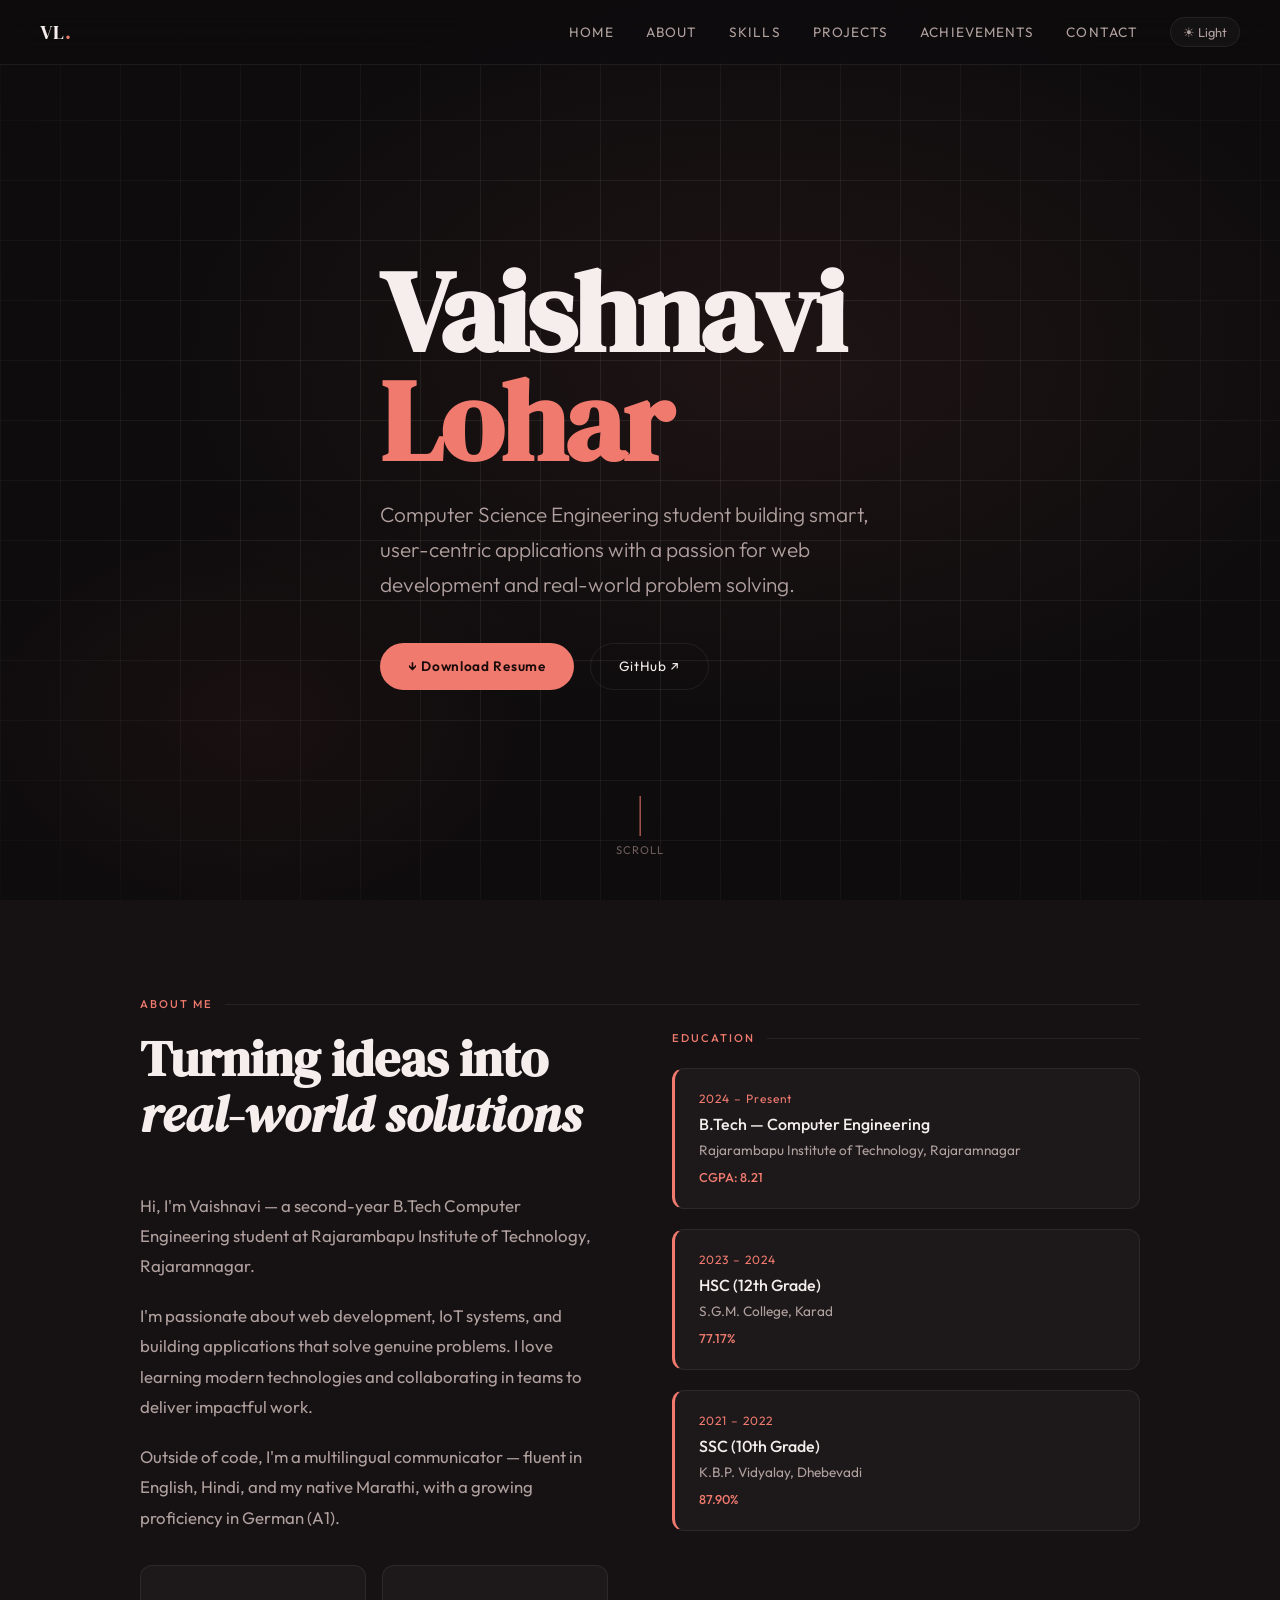
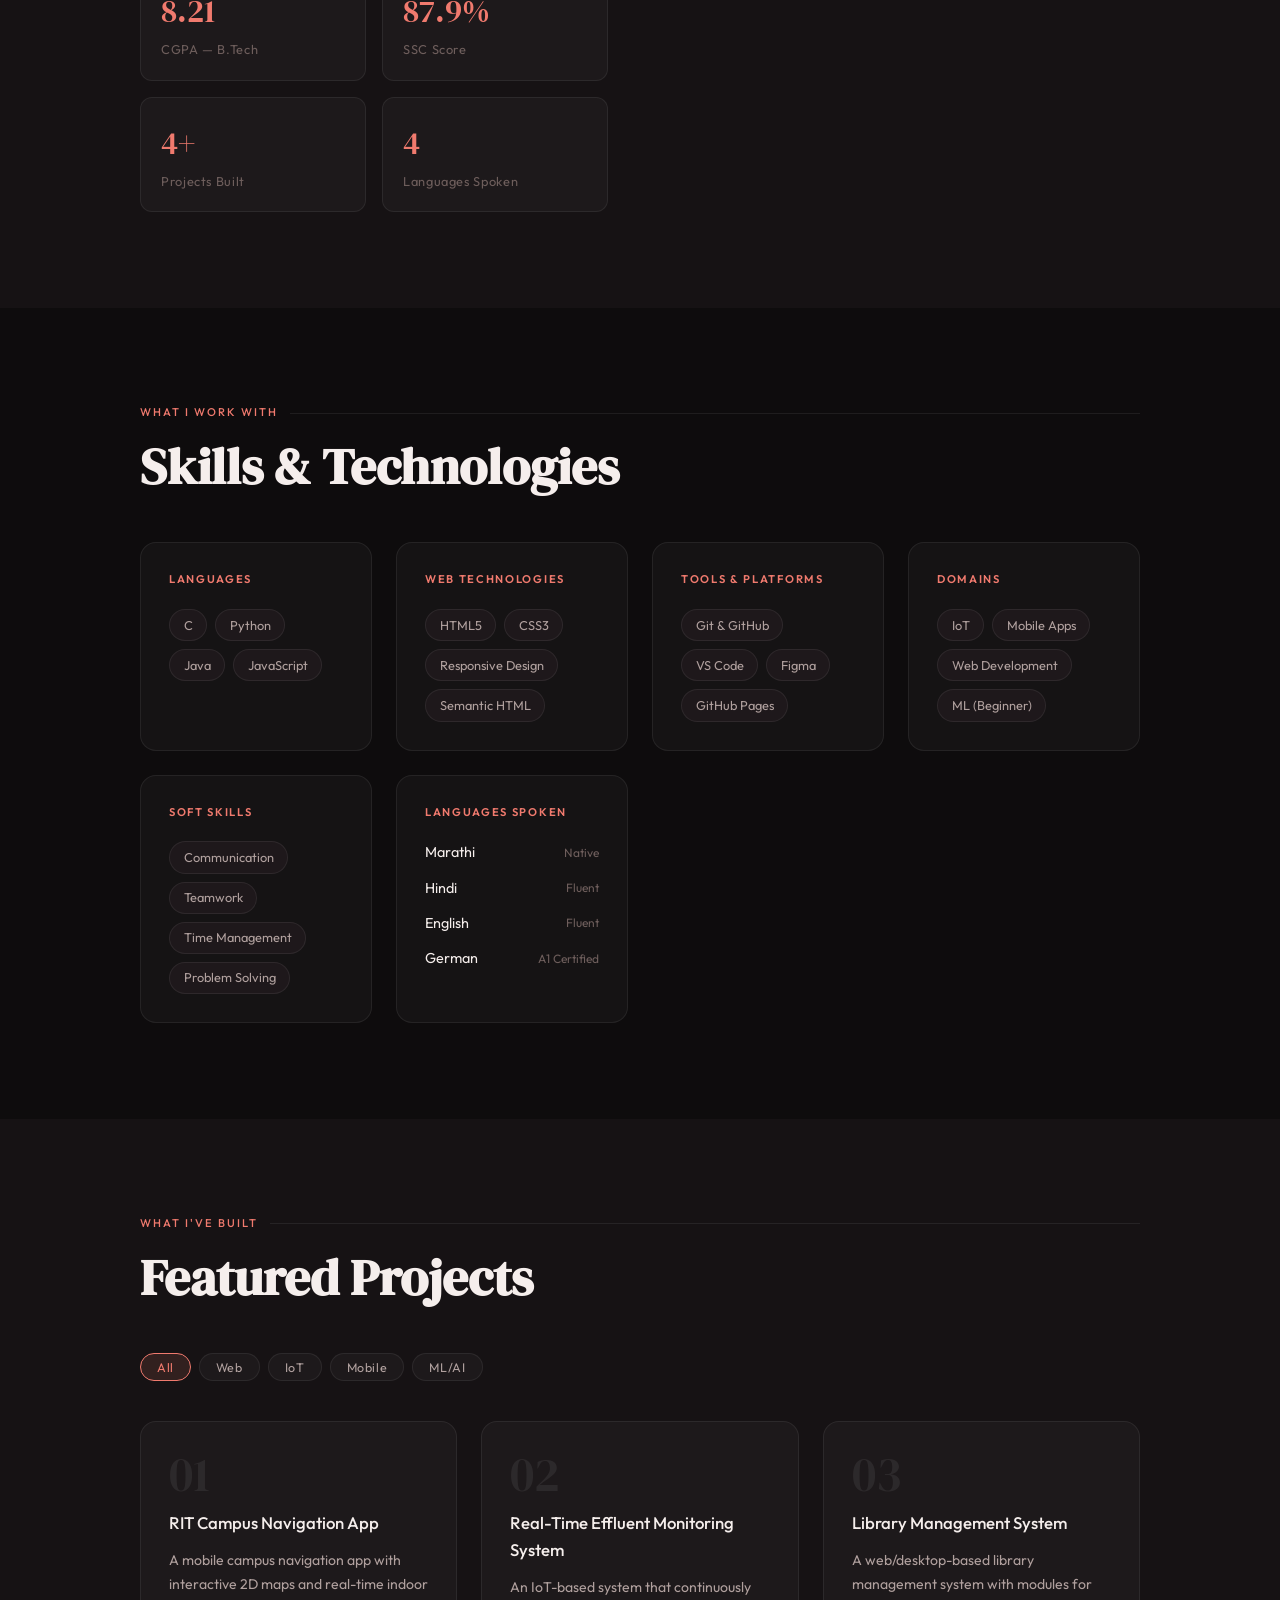
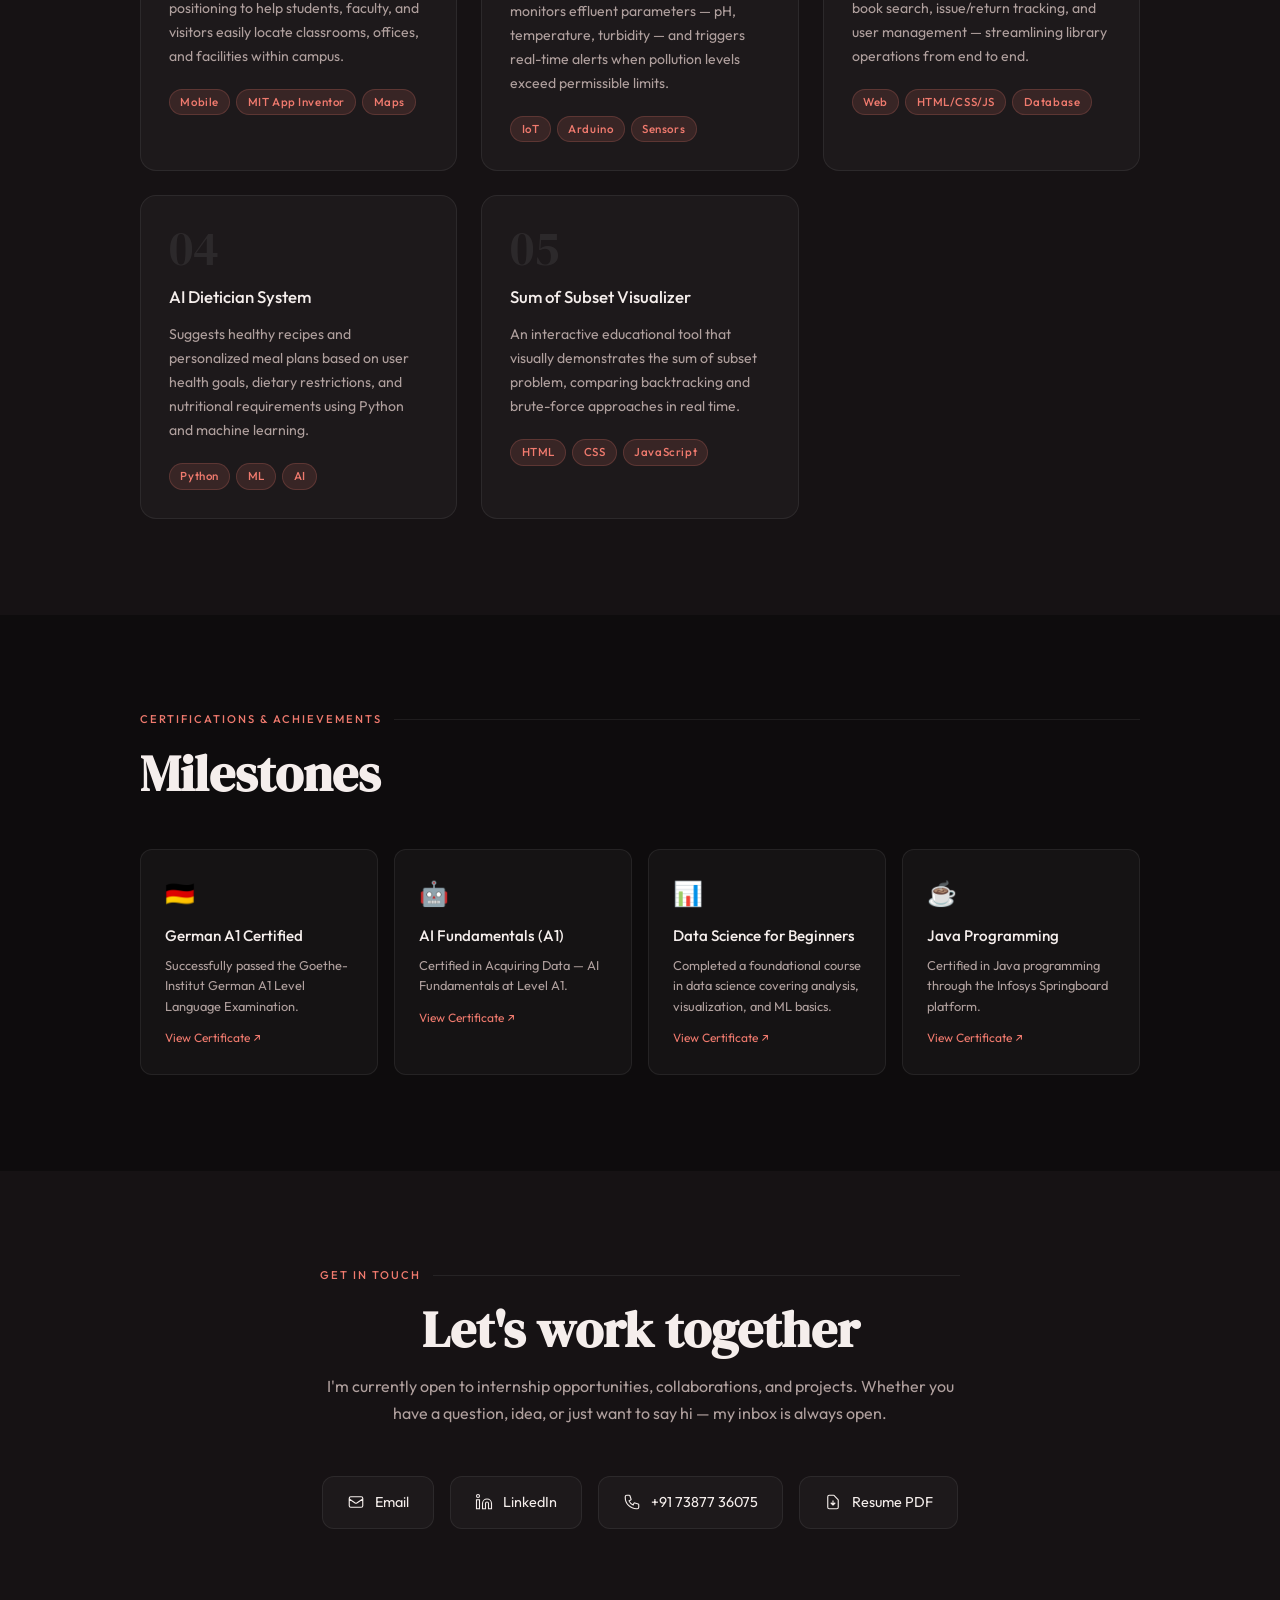
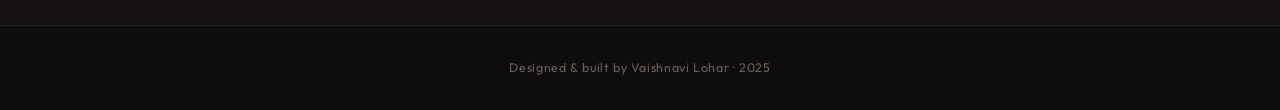
==== commit f95bd1cf: "Update index.html" ====
--- a/index.html
+++ b/index.html
@@ -316,7 +316,6 @@
   <div class="hero-bg"></div>
   <div class="hero-grid"></div>
   <div class="hero-content">
-    <div class="hero-eyebrow">Available for internships &amp; collaborations</div>
     <h1 class="hero-name">
       <span class="first">Vaishnavi</span>
       <span class="last">Lohar</span>
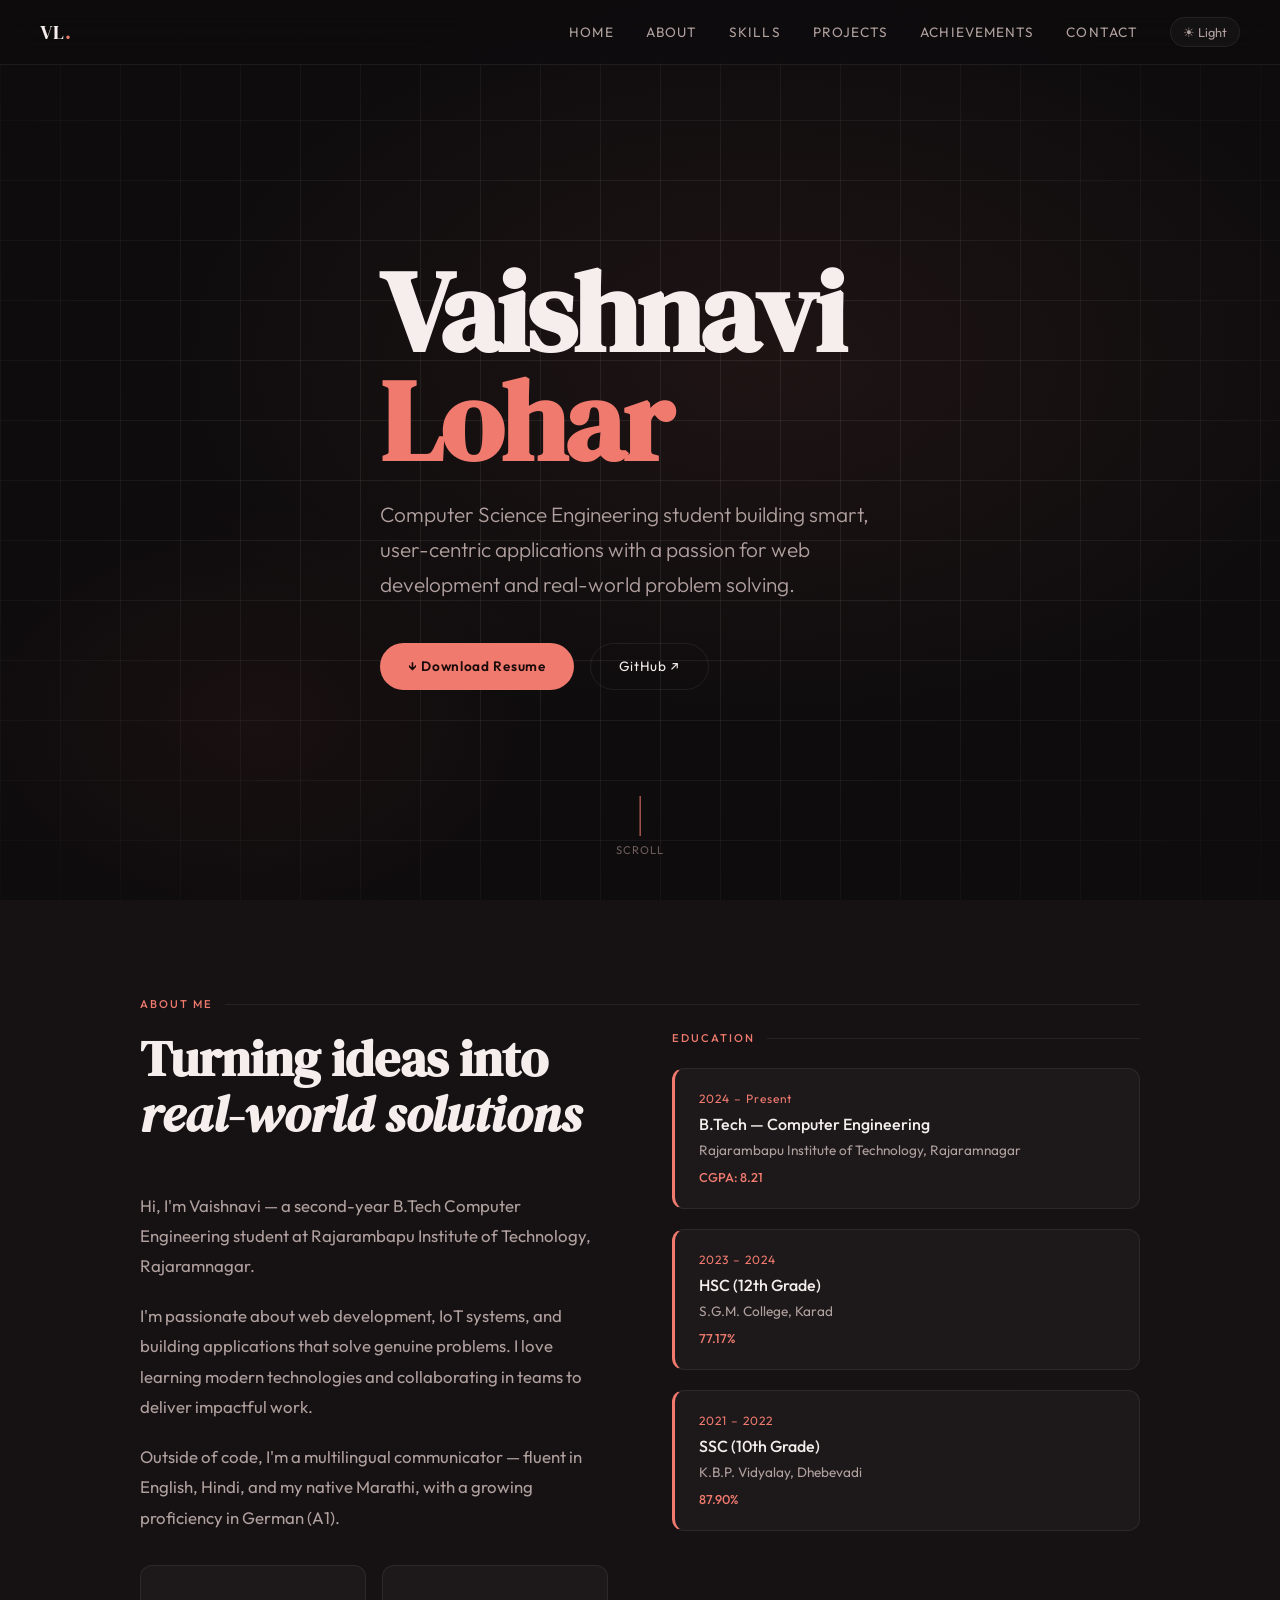
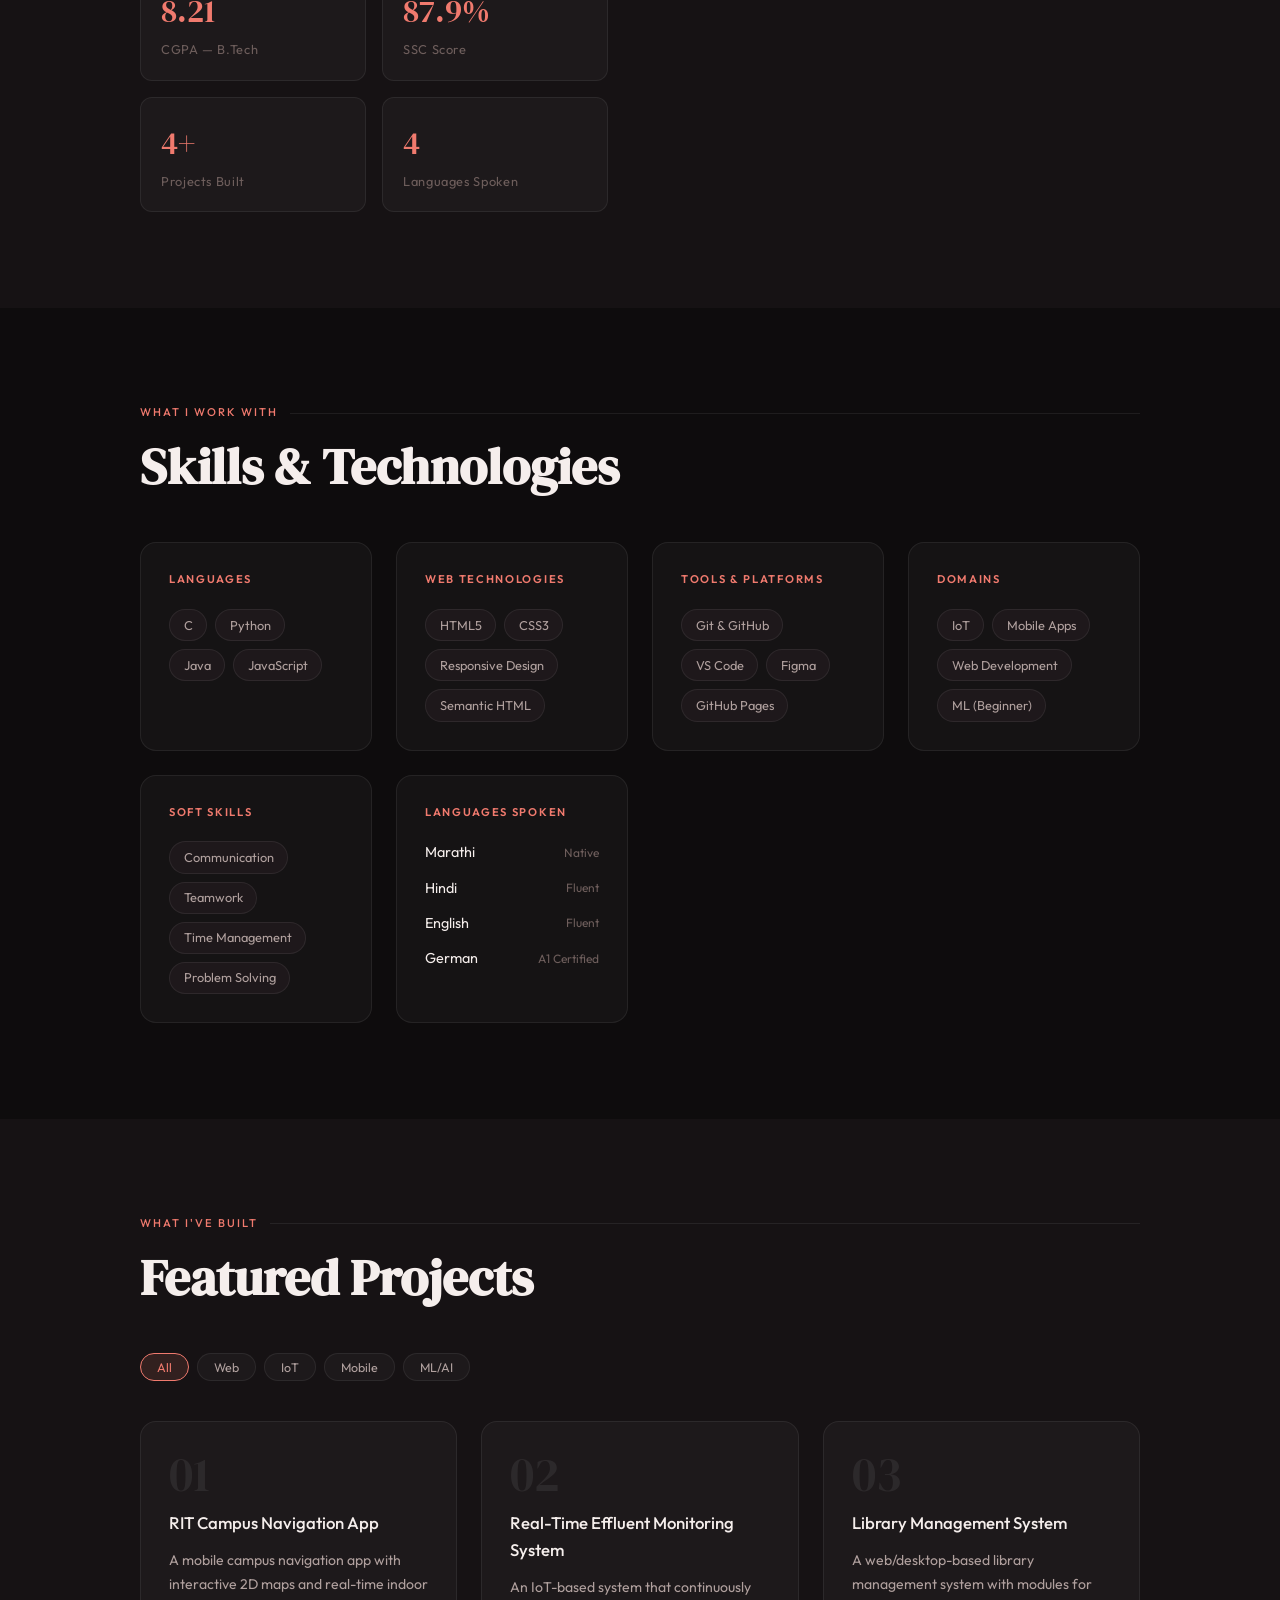
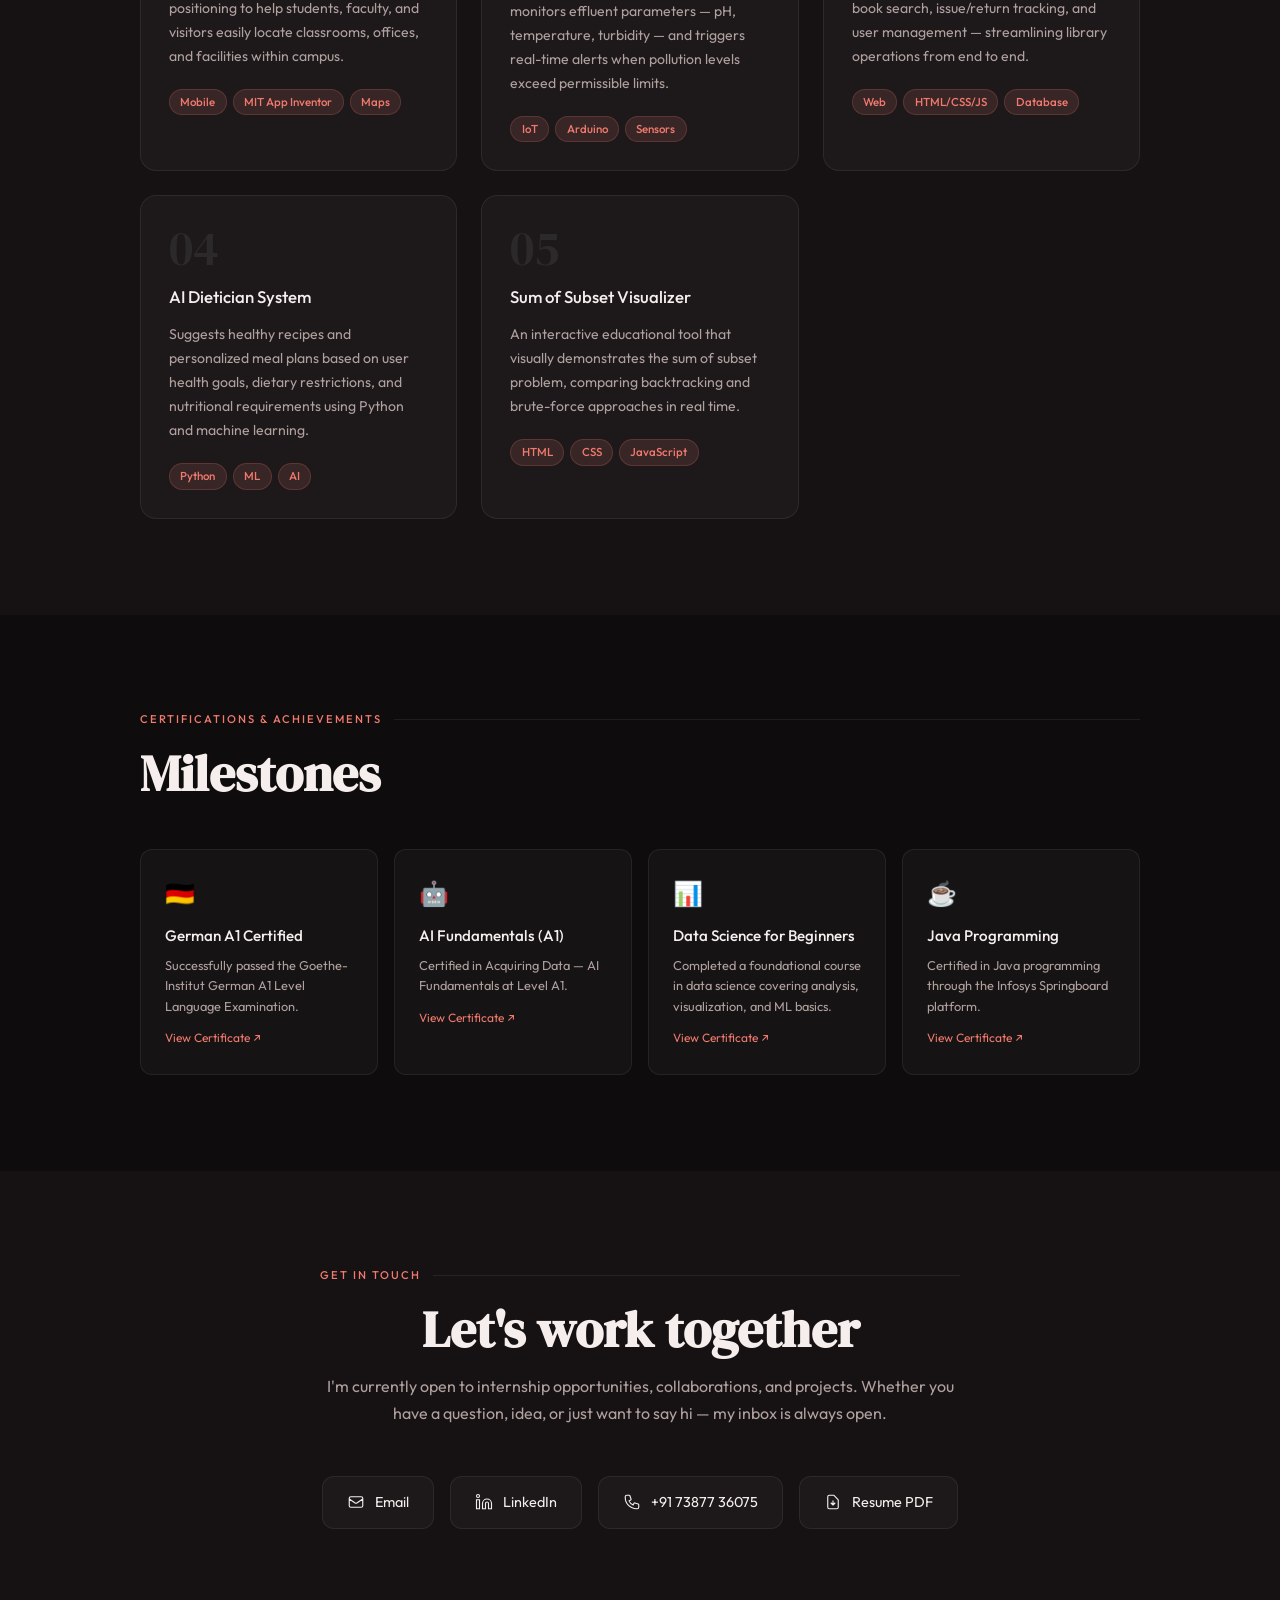
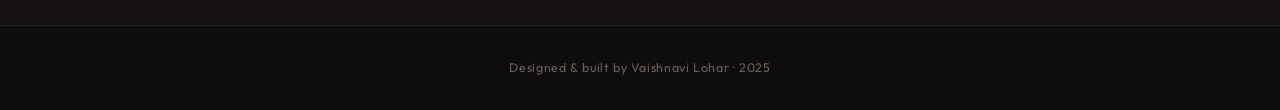
==== commit 78d1835a: "Update index.html" ====
--- a/index.html
+++ b/index.html
@@ -97,15 +97,6 @@
     mask-image: radial-gradient(ellipse 80% 80% at 50% 50%, black 30%, transparent 100%);
   }
   .hero-content { position: relative; z-index: 1; max-width: 900px; }
-  .hero-eyebrow {
-    display: inline-flex; align-items: center; gap: 8px;
-    font-size: 0.75rem; font-weight: 500; letter-spacing: 0.15em;
-    text-transform: uppercase; color: var(--accent);
-    border: 1px solid rgba(240,122,110,0.25); border-radius: 20px;
-    padding: 0.3rem 1rem; margin-bottom: 1.5rem;
-  }
-  .hero-eyebrow::before { content: ''; width: 6px; height: 6px; border-radius: 50%; background: var(--accent); animation: pulse 2s infinite; }
-  @keyframes pulse { 0%,100% { opacity:1; } 50% { opacity:0.3; } }
   .hero-name {
     font-family: 'DM Serif Display', serif;
     font-size: clamp(3.5rem, 9vw, 7.5rem);
@@ -172,7 +163,7 @@
   .edu-item {
     background: var(--card-bg); border: 1px solid var(--border);
     border-radius: 12px; padding: 1.25rem 1.5rem;
-    border-left: 3px solid var(--accent); position: relative;
+    border-left: 3px solid var(--accent);
   }
   .edu-year { font-size: 0.75rem; color: var(--accent); letter-spacing: 0.08em; margin-bottom: 0.25rem; }
   .edu-degree { font-size: 1rem; font-weight: 500; color: var(--text); }
@@ -191,7 +182,7 @@
   .skill-tags { display: flex; flex-wrap: wrap; gap: 8px; }
   .skill-tag {
     background: var(--bg3); border: 1px solid var(--border);
-    color: var(--text2); font-size: 0.8rem; font-weight: 400;
+    color: var(--text2); font-size: 0.8rem;
     padding: 0.3rem 0.85rem; border-radius: 20px; transition: all 0.2s;
   }
   .skill-tag:hover { border-color: var(--accent); color: var(--accent); background: var(--accent-glow); }
@@ -203,7 +194,7 @@
   .filter-btn {
     background: var(--card-bg); border: 1px solid var(--border);
     color: var(--text2); font-family: 'Outfit', sans-serif;
-    font-size: 0.78rem; letter-spacing: 0.05em; padding: 0.35rem 1rem;
+    font-size: 0.78rem; padding: 0.35rem 1rem;
     border-radius: 20px; cursor: pointer; transition: all 0.2s;
   }
   .filter-btn.active, .filter-btn:hover { border-color: var(--accent); color: var(--accent); background: var(--accent-glow); }
@@ -211,7 +202,7 @@
   .project-card {
     background: var(--card-bg); border: 1px solid var(--border);
     border-radius: 16px; padding: 1.75rem; transition: all 0.3s;
-    position: relative; overflow: hidden; cursor: default;
+    position: relative; overflow: hidden;
   }
   .project-card::before {
     content: ''; position: absolute; top: 0; left: 0; right: 0; height: 3px;
@@ -225,7 +216,7 @@
   .project-desc { font-size: 0.88rem; color: var(--text2); line-height: 1.7; margin-bottom: 1.25rem; }
   .project-tags { display: flex; flex-wrap: wrap; gap: 6px; }
   .project-tag {
-    font-size: 0.72rem; font-weight: 500; letter-spacing: 0.05em;
+    font-size: 0.72rem; font-weight: 500;
     padding: 0.2rem 0.65rem; border-radius: 20px;
     background: var(--accent-glow); color: var(--accent); border: 1px solid rgba(240,122,110,0.2);
   }
@@ -273,7 +264,6 @@
     .mobile-menu a { font-size: 1.25rem; color: var(--text); text-decoration: none; }
     section { padding: 4rem 1.5rem; }
     .about-grid { grid-template-columns: 1fr; gap: 2.5rem; }
-    .hero-name { font-size: clamp(3rem, 12vw, 5rem); }
     .about-stats { grid-template-columns: 1fr 1fr; }
     #home { padding: 6rem 1.5rem 4rem; }
   }
@@ -322,9 +312,7 @@
     </h1>
     <p class="hero-tagline">Computer Science Engineering student building smart, user-centric applications with a passion for web development and real-world problem solving.</p>
     <div class="hero-ctas">
-      <a href="https://vaishnavilohar6075-debug.github.io/portfolio/Vaishnavi_Resume.pdf" class="btn-primary" download>
-        ↓ Download Resume
-      </a>
+      <a href="https://vaishnavilohar6075-debug.github.io/portfolio/Vaishnavi_Resume.pdf" class="btn-primary" download>↓ Download Resume</a>
       <a href="https://github.com/vaishnavilohar6075-debug" class="btn-outline" target="_blank" rel="noopener">GitHub ↗</a>
     </div>
   </div>
